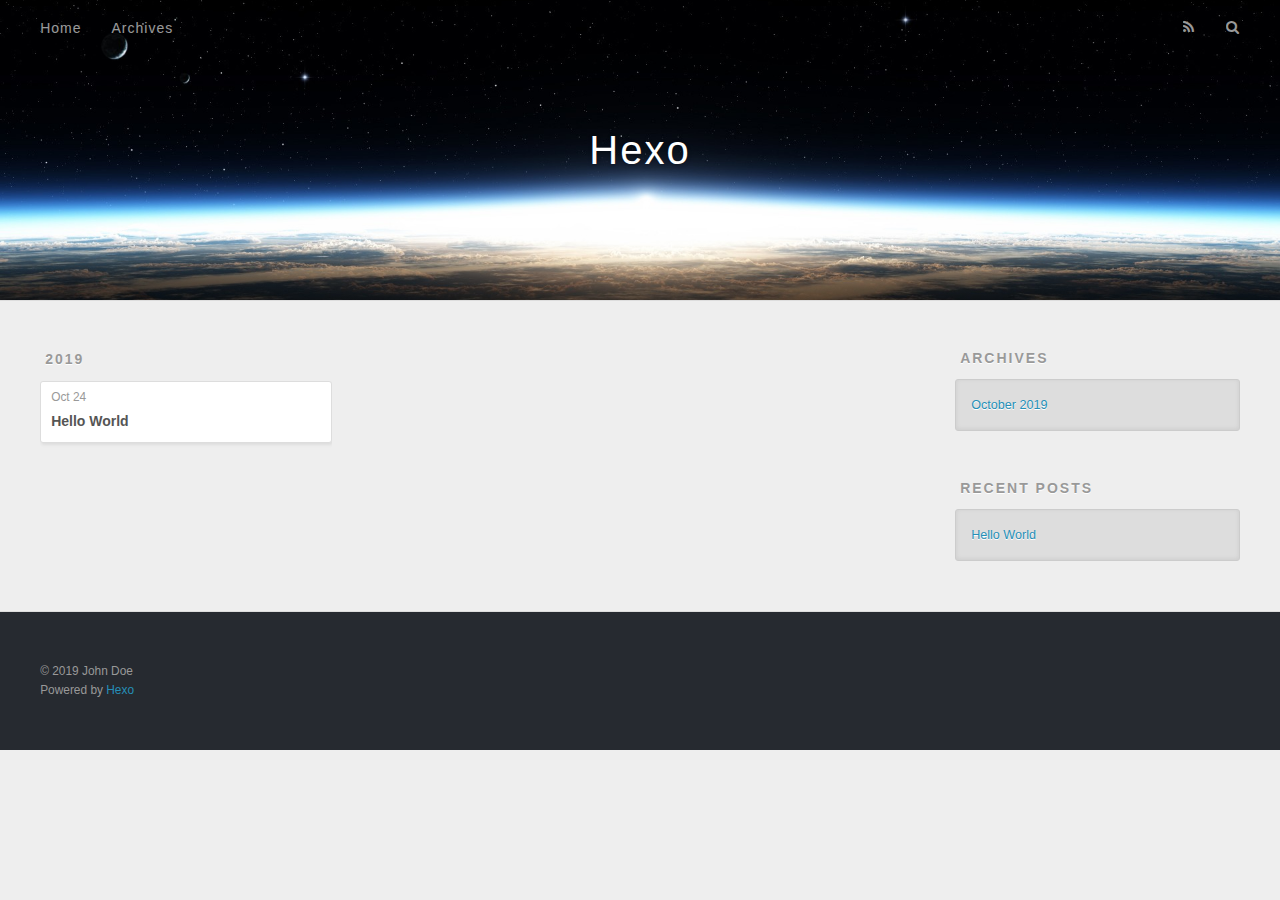
==== archives/index.html @ f7b968e8 "Site updated: 2019-10-24 18:41:31" ====
<!DOCTYPE html>
<html>
<head>
  <meta charset="utf-8">
  

  
  <title>Archives | Hexo</title>
  <meta name="viewport" content="width=device-width, initial-scale=1, maximum-scale=1">
  <meta property="og:type" content="website">
<meta property="og:title" content="Hexo">
<meta property="og:url" content="http:&#x2F;&#x2F;yoursite.com&#x2F;archives&#x2F;index.html">
<meta property="og:site_name" content="Hexo">
<meta property="og:locale" content="en">
<meta name="twitter:card" content="summary">
  
    <link rel="alternate" href="/atom.xml" title="Hexo" type="application/atom+xml">
  
  
    <link rel="icon" href="/favicon.png">
  
  
    <link href="//fonts.googleapis.com/css?family=Source+Code+Pro" rel="stylesheet" type="text/css">
  
  <link rel="stylesheet" href="/css/style.css">
</head>

<body>
  <div id="container">
    <div id="wrap">
      <header id="header">
  <div id="banner"></div>
  <div id="header-outer" class="outer">
    <div id="header-title" class="inner">
      <h1 id="logo-wrap">
        <a href="/" id="logo">Hexo</a>
      </h1>
      
    </div>
    <div id="header-inner" class="inner">
      <nav id="main-nav">
        <a id="main-nav-toggle" class="nav-icon"></a>
        
          <a class="main-nav-link" href="/">Home</a>
        
          <a class="main-nav-link" href="/archives">Archives</a>
        
      </nav>
      <nav id="sub-nav">
        
          <a id="nav-rss-link" class="nav-icon" href="/atom.xml" title="RSS Feed"></a>
        
        <a id="nav-search-btn" class="nav-icon" title="Search"></a>
      </nav>
      <div id="search-form-wrap">
        <form action="//google.com/search" method="get" accept-charset="UTF-8" class="search-form"><input type="search" name="q" class="search-form-input" placeholder="Search"><button type="submit" class="search-form-submit">&#xF002;</button><input type="hidden" name="sitesearch" value="http://yoursite.com"></form>
      </div>
    </div>
  </div>
</header>
      <div class="outer">
        <section id="main">
  
  
    
    
      
      
      <section class="archives-wrap">
        <div class="archive-year-wrap">
          <a href="/archives/2019" class="archive-year">2019</a>
        </div>
        <div class="archives">
    
    <article class="archive-article archive-type-post">
  <div class="archive-article-inner">
    <header class="archive-article-header">
      <a href="/2019/10/24/hello-world/" class="archive-article-date">
  <time datetime="2019-10-24T09:22:11.281Z" itemprop="datePublished">Oct 24</time>
</a>
      
  
    <h1 itemprop="name">
      <a class="archive-article-title" href="/2019/10/24/hello-world/">Hello World</a>
    </h1>
  

    </header>
  </div>
</article>
  
  
    </div></section>
  


</section>
        
          <aside id="sidebar">
  
    

  
    

  
    
  
    
  <div class="widget-wrap">
    <h3 class="widget-title">Archives</h3>
    <div class="widget">
      <ul class="archive-list"><li class="archive-list-item"><a class="archive-list-link" href="/archives/2019/10/">October 2019</a></li></ul>
    </div>
  </div>


  
    
  <div class="widget-wrap">
    <h3 class="widget-title">Recent Posts</h3>
    <div class="widget">
      <ul>
        
          <li>
            <a href="/2019/10/24/hello-world/">Hello World</a>
          </li>
        
      </ul>
    </div>
  </div>

  
</aside>
        
      </div>
      <footer id="footer">
  
  <div class="outer">
    <div id="footer-info" class="inner">
      &copy; 2019 John Doe<br>
      Powered by <a href="http://hexo.io/" target="_blank">Hexo</a>
    </div>
  </div>
</footer>
    </div>
    <nav id="mobile-nav">
  
    <a href="/" class="mobile-nav-link">Home</a>
  
    <a href="/archives" class="mobile-nav-link">Archives</a>
  
</nav>
    

<script src="//ajax.googleapis.com/ajax/libs/jquery/2.0.3/jquery.min.js"></script>


  <link rel="stylesheet" href="/fancybox/jquery.fancybox.css">
  <script src="/fancybox/jquery.fancybox.pack.js"></script>


<script src="/js/script.js"></script>



  </div>
</body>
</html>
---- css/style.css ----
body {
  width: 100%;
}
body:before,
body:after {
  content: "";
  display: table;
}
body:after {
  clear: both;
}
html,
body,
div,
span,
applet,
object,
iframe,
h1,
h2,
h3,
h4,
h5,
h6,
p,
blockquote,
pre,
a,
abbr,
acronym,
address,
big,
cite,
code,
del,
dfn,
em,
img,
ins,
kbd,
q,
s,
samp,
small,
strike,
strong,
sub,
sup,
tt,
var,
dl,
dt,
dd,
ol,
ul,
li,
fieldset,
form,
label,
legend,
table,
caption,
tbody,
tfoot,
thead,
tr,
th,
td {
  margin: 0;
  padding: 0;
  border: 0;
  outline: 0;
  font-weight: inherit;
  font-style: inherit;
  font-family: inherit;
  font-size: 100%;
  vertical-align: baseline;
}
body {
  line-height: 1;
  color: #000;
  background: #fff;
}
ol,
ul {
  list-style: none;
}
table {
  border-collapse: separate;
  border-spacing: 0;
  vertical-align: middle;
}
caption,
th,
td {
  text-align: left;
  font-weight: normal;
  vertical-align: middle;
}
a img {
  border: none;
}
input,
button {
  margin: 0;
  padding: 0;
}
input::-moz-focus-inner,
button::-moz-focus-inner {
  border: 0;
  padding: 0;
}
@font-face {
  font-family: FontAwesome;
  font-style: normal;
  font-weight: normal;
  src: url("fonts/fontawesome-webfont.eot?v=#4.0.3");
  src: url("fonts/fontawesome-webfont.eot?#iefix&v=#4.0.3") format("embedded-opentype"), url("fonts/fontawesome-webfont.woff?v=#4.0.3") format("woff"), url("fonts/fontawesome-webfont.ttf?v=#4.0.3") format("truetype"), url("fonts/fontawesome-webfont.svg#fontawesomeregular?v=#4.0.3") format("svg");
}
html,
body,
#container {
  height: 100%;
}
body {
  background: #eee;
  font: 14px -apple-system, BlinkMacSystemFont, "Segoe UI", "Roboto", "Oxygen", "Ubuntu", "Cantarell", "Fira Sans", "Droid Sans", "Helvetica Neue", sans-serif;
  -webkit-text-size-adjust: 100%;
}
.outer {
  max-width: 1220px;
  margin: 0 auto;
  padding: 0 20px;
}
.outer:before,
.outer:after {
  content: "";
  display: table;
}
.outer:after {
  clear: both;
}
.inner {
  display: inline;
  float: left;
  width: 98.33333333333333%;
  margin: 0 0.833333333333333%;
}
.left,
.alignleft {
  float: left;
}
.right,
.alignright {
  float: right;
}
.clear {
  clear: both;
}
#container {
  position: relative;
}
.mobile-nav-on {
  overflow: hidden;
}
#wrap {
  height: 100%;
  width: 100%;
  position: absolute;
  top: 0;
  left: 0;
  -webkit-transition: 0.2s ease-out;
  -moz-transition: 0.2s ease-out;
  -ms-transition: 0.2s ease-out;
  transition: 0.2s ease-out;
  z-index: 1;
  background: #eee;
}
.mobile-nav-on #wrap {
  left: 280px;
}
@media screen and (min-width: 768px) {
  #main {
    display: inline;
    float: left;
    width: 73.33333333333333%;
    margin: 0 0.833333333333333%;
  }
}
.article-date,
.article-category-link,
.archive-year,
.widget-title {
  text-decoration: none;
  text-transform: uppercase;
  letter-spacing: 2px;
  color: #999;
  margin-bottom: 1em;
  margin-left: 5px;
  line-height: 1em;
  text-shadow: 0 1px #fff;
  font-weight: bold;
}
.article-inner,
.archive-article-inner {
  background: #fff;
  -webkit-box-shadow: 1px 2px 3px #ddd;
  box-shadow: 1px 2px 3px #ddd;
  border: 1px solid #ddd;
  border-radius: 3px;
}
.article-entry h1,
.widget h1 {
  font-size: 2em;
}
.article-entry h2,
.widget h2 {
  font-size: 1.5em;
}
.article-entry h3,
.widget h3 {
  font-size: 1.3em;
}
.article-entry h4,
.widget h4 {
  font-size: 1.2em;
}
.article-entry h5,
.widget h5 {
  font-size: 1em;
}
.article-entry h6,
.widget h6 {
  font-size: 1em;
  color: #999;
}
.article-entry hr,
.widget hr {
  border: 1px dashed #ddd;
}
.article-entry strong,
.widget strong {
  font-weight: bold;
}
.article-entry em,
.widget em,
.article-entry cite,
.widget cite {
  font-style: italic;
}
.article-entry sup,
.widget sup,
.article-entry sub,
.widget sub {
  font-size: 0.75em;
  line-height: 0;
  position: relative;
  vertical-align: baseline;
}
.article-entry sup,
.widget sup {
  top: -0.5em;
}
.article-entry sub,
.widget sub {
  bottom: -0.2em;
}
.article-entry small,
.widget small {
  font-size: 0.85em;
}
.article-entry acronym,
.widget acronym,
.article-entry abbr,
.widget abbr {
  border-bottom: 1px dotted;
}
.article-entry ul,
.widget ul,
.article-entry ol,
.widget ol,
.article-entry dl,
.widget dl {
  margin: 0 20px;
  line-height: 1.6em;
}
.article-entry ul ul,
.widget ul ul,
.article-entry ol ul,
.widget ol ul,
.article-entry ul ol,
.widget ul ol,
.article-entry ol ol,
.widget ol ol {
  margin-top: 0;
  margin-bottom: 0;
}
.article-entry ul,
.widget ul {
  list-style: disc;
}
.article-entry ol,
.widget ol {
  list-style: decimal;
}
.article-entry dt,
.widget dt {
  font-weight: bold;
}
#header {
  height: 300px;
  position: relative;
  border-bottom: 1px solid #ddd;
}
#header:before,
#header:after {
  content: "";
  position: absolute;
  left: 0;
  right: 0;
  height: 40px;
}
#header:before {
  top: 0;
  background: -webkit-linear-gradient(rgba(0,0,0,0.2), transparent);
  background: -moz-linear-gradient(rgba(0,0,0,0.2), transparent);
  background: -ms-linear-gradient(rgba(0,0,0,0.2), transparent);
  background: linear-gradient(rgba(0,0,0,0.2), transparent);
}
#header:after {
  bottom: 0;
  background: -webkit-linear-gradient(transparent, rgba(0,0,0,0.2));
  background: -moz-linear-gradient(transparent, rgba(0,0,0,0.2));
  background: -ms-linear-gradient(transparent, rgba(0,0,0,0.2));
  background: linear-gradient(transparent, rgba(0,0,0,0.2));
}
#header-outer {
  height: 100%;
  position: relative;
}
#header-inner {
  position: relative;
  overflow: hidden;
}
#banner {
  position: absolute;
  top: 0;
  left: 0;
  width: 100%;
  height: 100%;
  background: url("images/banner.jpg") center #000;
  -webkit-background-size: cover;
  -moz-background-size: cover;
  background-size: cover;
  z-index: -1;
}
#header-title {
  text-align: center;
  height: 40px;
  position: absolute;
  top: 50%;
  left: 0;
  margin-top: -20px;
}
#logo,
#subtitle {
  text-decoration: none;
  color: #fff;
  font-weight: 300;
  text-shadow: 0 1px 4px rgba(0,0,0,0.3);
}
#logo {
  font-size: 40px;
  line-height: 40px;
  letter-spacing: 2px;
}
#subtitle {
  font-size: 16px;
  line-height: 16px;
  letter-spacing: 1px;
}
#subtitle-wrap {
  margin-top: 16px;
}
#main-nav {
  float: left;
  margin-left: -15px;
}
.nav-icon,
.main-nav-link {
  float: left;
  color: #fff;
  opacity: 0.6;
  text-decoration: none;
  text-shadow: 0 1px rgba(0,0,0,0.2);
  -webkit-transition: opacity 0.2s;
  -moz-transition: opacity 0.2s;
  -ms-transition: opacity 0.2s;
  transition: opacity 0.2s;
  display: block;
  padding: 20px 15px;
}
.nav-icon:hover,
.main-nav-link:hover {
  opacity: 1;
}
.nav-icon {
  font-family: FontAwesome;
  text-align: center;
  font-size: 14px;
  width: 14px;
  height: 14px;
  padding: 20px 15px;
  position: relative;
  cursor: pointer;
}
.main-nav-link {
  font-weight: 300;
  letter-spacing: 1px;
}
@media screen and (max-width: 479px) {
  .main-nav-link {
    display: none;
  }
}
#main-nav-toggle {
  display: none;
}
#main-nav-toggle:before {
  content: "\f0c9";
}
@media screen and (max-width: 479px) {
  #main-nav-toggle {
    display: block;
  }
}
#sub-nav {
  float: right;
  margin-right: -15px;
}
#nav-rss-link:before {
  content: "\f09e";
}
#nav-search-btn:before {
  content: "\f002";
}
#search-form-wrap {
  position: absolute;
  top: 15px;
  width: 150px;
  height: 30px;
  right: -150px;
  opacity: 0;
  -webkit-transition: 0.2s ease-out;
  -moz-transition: 0.2s ease-out;
  -ms-transition: 0.2s ease-out;
  transition: 0.2s ease-out;
}
#search-form-wrap.on {
  opacity: 1;
  right: 0;
}
@media screen and (max-width: 479px) {
  #search-form-wrap {
    width: 100%;
    right: -100%;
  }
}
.search-form {
  position: absolute;
  top: 0;
  left: 0;
  right: 0;
  background: #fff;
  padding: 5px 15px;
  border-radius: 15px;
  -webkit-box-shadow: 0 0 10px rgba(0,0,0,0.3);
  box-shadow: 0 0 10px rgba(0,0,0,0.3);
}
.search-form-input {
  border: none;
  background: none;
  color: #555;
  width: 100%;
  font: 13px -apple-system, BlinkMacSystemFont, "Segoe UI", "Roboto", "Oxygen", "Ubuntu", "Cantarell", "Fira Sans", "Droid Sans", "Helvetica Neue", sans-serif;
  outline: none;
}
.search-form-input::-webkit-search-results-decoration,
.search-form-input::-webkit-search-cancel-button {
  -webkit-appearance: none;
}
.search-form-submit {
  position: absolute;
  top: 50%;
  right: 10px;
  margin-top: -7px;
  font: 13px FontAwesome;
  border: none;
  background: none;
  color: #bbb;
  cursor: pointer;
}
.search-form-submit:hover,
.search-form-submit:focus {
  color: #777;
}
.article {
  margin: 50px 0;
}
.article-inner {
  overflow: hidden;
}
.article-meta:before,
.article-meta:after {
  content: "";
  display: table;
}
.article-meta:after {
  clear: both;
}
.article-date {
  float: left;
}
.article-category {
  float: left;
  line-height: 1em;
  color: #ccc;
  text-shadow: 0 1px #fff;
  margin-left: 8px;
}
.article-category:before {
  content: "\2022";
}
.article-category-link {
  margin: 0 12px 1em;
}
.article-header {
  padding: 20px 20px 0;
}
.article-title {
  text-decoration: none;
  font-size: 2em;
  font-weight: bold;
  color: #555;
  line-height: 1.1em;
  -webkit-transition: color 0.2s;
  -moz-transition: color 0.2s;
  -ms-transition: color 0.2s;
  transition: color 0.2s;
}
a.article-title:hover {
  color: #258fb8;
}
.article-entry {
  color: #555;
  padding: 0 20px;
}
.article-entry:before,
.article-entry:after {
  content: "";
  display: table;
}
.article-entry:after {
  clear: both;
}
.article-entry p,
.article-entry table {
  line-height: 1.6em;
  margin: 1.6em 0;
}
.article-entry h1,
.article-entry h2,
.article-entry h3,
.article-entry h4,
.article-entry h5,
.article-entry h6 {
  font-weight: bold;
}
.article-entry h1,
.article-entry h2,
.article-entry h3,
.article-entry h4,
.article-entry h5,
.article-entry h6 {
  line-height: 1.1em;
  margin: 1.1em 0;
}
.article-entry a {
  color: #258fb8;
  text-decoration: none;
}
.article-entry a:hover {
  text-decoration: underline;
}
.article-entry ul,
.article-entry ol,
.article-entry dl {
  margin-top: 1.6em;
  margin-bottom: 1.6em;
}
.article-entry img,
.article-entry video {
  max-width: 100%;
  height: auto;
  display: block;
  margin: auto;
}
.article-entry iframe {
  border: none;
}
.article-entry table {
  width: 100%;
  border-collapse: collapse;
  border-spacing: 0;
}
.article-entry th {
  font-weight: bold;
  border-bottom: 3px solid #ddd;
  padding-bottom: 0.5em;
}
.article-entry td {
  border-bottom: 1px solid #ddd;
  padding: 10px 0;
}
.article-entry blockquote {
  font-family: Georgia, "Times New Roman", serif;
  font-size: 1.4em;
  margin: 1.6em 20px;
  text-align: center;
}
.article-entry blockquote footer {
  font-size: 14px;
  margin: 1.6em 0;
  font-family: -apple-system, BlinkMacSystemFont, "Segoe UI", "Roboto", "Oxygen", "Ubuntu", "Cantarell", "Fira Sans", "Droid Sans", "Helvetica Neue", sans-serif;
}
.article-entry blockquote footer cite:before {
  content: "—";
  padding: 0 0.5em;
}
.article-entry .pullquote {
  text-align: left;
  width: 45%;
  margin: 0;
}
.article-entry .pullquote.left {
  margin-left: 0.5em;
  margin-right: 1em;
}
.article-entry .pullquote.right {
  margin-right: 0.5em;
  margin-left: 1em;
}
.article-entry .caption {
  color: #999;
  display: block;
  font-size: 0.9em;
  margin-top: 0.5em;
  position: relative;
  text-align: center;
}
.article-entry .video-container {
  position: relative;
  padding-top: 56.25%;
  height: 0;
  overflow: hidden;
}
.article-entry .video-container iframe,
.article-entry .video-container object,
.article-entry .video-container embed {
  position: absolute;
  top: 0;
  left: 0;
  width: 100%;
  height: 100%;
  margin-top: 0;
}
.article-more-link a {
  display: inline-block;
  line-height: 1em;
  padding: 6px 15px;
  border-radius: 15px;
  background: #eee;
  color: #999;
  text-shadow: 0 1px #fff;
  text-decoration: none;
}
.article-more-link a:hover {
  background: #258fb8;
  color: #fff;
  text-decoration: none;
  text-shadow: 0 1px #1e7293;
}
.article-footer {
  font-size: 0.85em;
  line-height: 1.6em;
  border-top: 1px solid #ddd;
  padding-top: 1.6em;
  margin: 0 20px 20px;
}
.article-footer:before,
.article-footer:after {
  content: "";
  display: table;
}
.article-footer:after {
  clear: both;
}
.article-footer a {
  color: #999;
  text-decoration: none;
}
.article-footer a:hover {
  color: #555;
}
.article-tag-list-item {
  float: left;
  margin-right: 10px;
}
.article-tag-list-link:before {
  content: "#";
}
.article-comment-link {
  float: right;
}
.article-comment-link:before {
  content: "\f075";
  font-family: FontAwesome;
  padding-right: 8px;
}
.article-share-link {
  cursor: pointer;
  float: right;
  margin-left: 20px;
}
.article-share-link:before {
  content: "\f064";
  font-family: FontAwesome;
  padding-right: 6px;
}
#article-nav {
  position: relative;
}
#article-nav:before,
#article-nav:after {
  content: "";
  display: table;
}
#article-nav:after {
  clear: both;
}
@media screen and (min-width: 768px) {
  #article-nav {
    margin: 50px 0;
  }
  #article-nav:before {
    width: 8px;
    height: 8px;
    position: absolute;
    top: 50%;
    left: 50%;
    margin-top: -4px;
    margin-left: -4px;
    content: "";
    border-radius: 50%;
    background: #ddd;
    -webkit-box-shadow: 0 1px 2px #fff;
    box-shadow: 0 1px 2px #fff;
  }
}
.article-nav-link-wrap {
  text-decoration: none;
  text-shadow: 0 1px #fff;
  color: #999;
  -webkit-box-sizing: border-box;
  -moz-box-sizing: border-box;
  box-sizing: border-box;
  margin-top: 50px;
  text-align: center;
  display: block;
}
.article-nav-link-wrap:hover {
  color: #555;
}
@media screen and (min-width: 768px) {
  .article-nav-link-wrap {
    width: 50%;
    margin-top: 0;
  }
}
@media screen and (min-width: 768px) {
  #article-nav-newer {
    float: left;
    text-align: right;
    padding-right: 20px;
  }
}
@media screen and (min-width: 768px) {
  #article-nav-older {
    float: right;
    text-align: left;
    padding-left: 20px;
  }
}
.article-nav-caption {
  text-transform: uppercase;
  letter-spacing: 2px;
  color: #ddd;
  line-height: 1em;
  font-weight: bold;
}
#article-nav-newer .article-nav-caption {
  margin-right: -2px;
}
.article-nav-title {
  font-size: 0.85em;
  line-height: 1.6em;
  margin-top: 0.5em;
}
.article-share-box {
  position: absolute;
  display: none;
  background: #fff;
  -webkit-box-shadow: 1px 2px 10px rgba(0,0,0,0.2);
  box-shadow: 1px 2px 10px rgba(0,0,0,0.2);
  border-radius: 3px;
  margin-left: -145px;
  overflow: hidden;
  z-index: 1;
}
.article-share-box.on {
  display: block;
}
.article-share-input {
  width: 100%;
  background: none;
  -webkit-box-sizing: border-box;
  -moz-box-sizing: border-box;
  box-sizing: border-box;
  font: 14px -apple-system, BlinkMacSystemFont, "Segoe UI", "Roboto", "Oxygen", "Ubuntu", "Cantarell", "Fira Sans", "Droid Sans", "Helvetica Neue", sans-serif;
  padding: 0 15px;
  color: #555;
  outline: none;
  border: 1px solid #ddd;
  border-radius: 3px 3px 0 0;
  height: 36px;
  line-height: 36px;
}
.article-share-links {
  background: #eee;
}
.article-share-links:before,
.article-share-links:after {
  content: "";
  display: table;
}
.article-share-links:after {
  clear: both;
}
.article-share-twitter,
.article-share-facebook,
.article-share-pinterest,
.article-share-google {
  width: 50px;
  height: 36px;
  display: block;
  float: left;
  position: relative;
  color: #999;
  text-shadow: 0 1px #fff;
}
.article-share-twitter:before,
.article-share-facebook:before,
.article-share-pinterest:before,
.article-share-google:before {
  font-size: 20px;
  font-family: FontAwesome;
  width: 20px;
  height: 20px;
  position: absolute;
  top: 50%;
  left: 50%;
  margin-top: -10px;
  margin-left: -10px;
  text-align: center;
}
.article-share-twitter:hover,
.article-share-facebook:hover,
.article-share-pinterest:hover,
.article-share-google:hover {
  color: #fff;
}
.article-share-twitter:before {
  content: "\f099";
}
.article-share-twitter:hover {
  background: #00aced;
  text-shadow: 0 1px #008abe;
}
.article-share-facebook:before {
  content: "\f09a";
}
.article-share-facebook:hover {
  background: #3b5998;
  text-shadow: 0 1px #2f477a;
}
.article-share-pinterest:before {
  content: "\f0d2";
}
.article-share-pinterest:hover {
  background: #cb2027;
  text-shadow: 0 1px #a21a1f;
}
.article-share-google:before {
  content: "\f0d5";
}
.article-share-google:hover {
  background: #dd4b39;
  text-shadow: 0 1px #be3221;
}
.article-gallery {
  background: #000;
  position: relative;
}
.article-gallery-photos {
  position: relative;
  overflow: hidden;
}
.article-gallery-img {
  display: none;
  max-width: 100%;
}
.article-gallery-img:first-child {
  display: block;
}
.article-gallery-img.loaded {
  position: absolute;
  display: block;
}
.article-gallery-img img {
  display: block;
  max-width: 100%;
  margin: 0 auto;
}
#comments {
  background: #fff;
  -webkit-box-shadow: 1px 2px 3px #ddd;
  box-shadow: 1px 2px 3px #ddd;
  padding: 20px;
  border: 1px solid #ddd;
  border-radius: 3px;
  margin: 50px 0;
}
#comments a {
  color: #258fb8;
}
.archives-wrap {
  margin: 50px 0;
}
.archives:before,
.archives:after {
  content: "";
  display: table;
}
.archives:after {
  clear: both;
}
.archive-year-wrap {
  margin-bottom: 1em;
}
.archives {
  -webkit-column-gap: 10px;
  -moz-column-gap: 10px;
  column-gap: 10px;
}
@media screen and (min-width: 480px) and (max-width: 767px) {
  .archives {
    -webkit-column-count: 2;
    -moz-column-count: 2;
    column-count: 2;
  }
}
@media screen and (min-width: 768px) {
  .archives {
    -webkit-column-count: 3;
    -moz-column-count: 3;
    column-count: 3;
  }
}
.archive-article {
  -webkit-column-break-inside: avoid;
  page-break-inside: avoid;
  overflow: hidden;
  break-inside: avoid-column;
}
.archive-article-inner {
  padding: 10px;
  margin-bottom: 15px;
}
.archive-article-title {
  text-decoration: none;
  font-weight: bold;
  color: #555;
  -webkit-transition: color 0.2s;
  -moz-transition: color 0.2s;
  -ms-transition: color 0.2s;
  transition: color 0.2s;
  line-height: 1.6em;
}
.archive-article-title:hover {
  color: #258fb8;
}
.archive-article-footer {
  margin-top: 1em;
}
.archive-article-date {
  color: #999;
  text-decoration: none;
  font-size: 0.85em;
  line-height: 1em;
  margin-bottom: 0.5em;
  display: block;
}
#page-nav {
  margin: 50px auto;
  background: #fff;
  -webkit-box-shadow: 1px 2px 3px #ddd;
  box-shadow: 1px 2px 3px #ddd;
  border: 1px solid #ddd;
  border-radius: 3px;
  text-align: center;
  color: #999;
  overflow: hidden;
}
#page-nav:before,
#page-nav:after {
  content: "";
  display: table;
}
#page-nav:after {
  clear: both;
}
#page-nav a,
#page-nav span {
  padding: 10px 20px;
  line-height: 1;
  height: 2ex;
}
#page-nav a {
  color: #999;
  text-decoration: none;
}
#page-nav a:hover {
  background: #999;
  color: #fff;
}
#page-nav .prev {
  float: left;
}
#page-nav .next {
  float: right;
}
#page-nav .page-number {
  display: inline-block;
}
@media screen and (max-width: 479px) {
  #page-nav .page-number {
    display: none;
  }
}
#page-nav .current {
  color: #555;
  font-weight: bold;
}
#page-nav .space {
  color: #ddd;
}
#footer {
  background: #262a30;
  padding: 50px 0;
  border-top: 1px solid #ddd;
  color: #999;
}
#footer a {
  color: #258fb8;
  text-decoration: none;
}
#footer a:hover {
  text-decoration: underline;
}
#footer-info {
  line-height: 1.6em;
  font-size: 0.85em;
}
.article-entry pre,
.article-entry .highlight {
  background: #2d2d2d;
  margin: 0 -20px;
  padding: 15px 20px;
  border-style: solid;
  border-color: #ddd;
  border-width: 1px 0;
  overflow: auto;
  color: #ccc;
  line-height: 22.400000000000002px;
}
.article-entry .highlight .gutter pre,
.article-entry .gist .gist-file .gist-data .line-numbers {
  color: #666;
  font-size: 0.85em;
}
.article-entry pre,
.article-entry code {
  font-family: "Source Code Pro", Consolas, Monaco, Menlo, Consolas, monospace;
}
.article-entry code {
  background: #eee;
  text-shadow: 0 1px #fff;
  padding: 0 0.3em;
}
.article-entry pre code {
  background: none;
  text-shadow: none;
  padding: 0;
}
.article-entry .highlight pre {
  border: none;
  margin: 0;
  padding: 0;
}
.article-entry .highlight table {
  margin: 0;
  width: auto;
}
.article-entry .highlight td {
  border: none;
  padding: 0;
}
.article-entry .highlight figcaption {
  font-size: 0.85em;
  color: #999;
  line-height: 1em;
  margin-bottom: 1em;
}
.article-entry .highlight figcaption:before,
.article-entry .highlight figcaption:after {
  content: "";
  display: table;
}
.article-entry .highlight figcaption:after {
  clear: both;
}
.article-entry .highlight figcaption a {
  float: right;
}
.article-entry .highlight .gutter pre {
  text-align: right;
  padding-right: 20px;
}
.article-entry .highlight .line {
  height: 22.400000000000002px;
}
.article-entry .highlight .line.marked {
  background: #515151;
}
.article-entry .gist {
  margin: 0 -20px;
  border-style: solid;
  border-color: #ddd;
  border-width: 1px 0;
  background: #2d2d2d;
  padding: 15px 20px 15px 0;
}
.article-entry .gist .gist-file {
  border: none;
  font-family: "Source Code Pro", Consolas, Monaco, Menlo, Consolas, monospace;
  margin: 0;
}
.article-entry .gist .gist-file .gist-data {
  background: none;
  border: none;
}
.article-entry .gist .gist-file .gist-data .line-numbers {
  background: none;
  border: none;
  padding: 0 20px 0 0;
}
.article-entry .gist .gist-file .gist-data .line-data {
  padding: 0 !important;
}
.article-entry .gist .gist-file .highlight {
  margin: 0;
  padding: 0;
  border: none;
}
.article-entry .gist .gist-file .gist-meta {
  background: #2d2d2d;
  color: #999;
  font: 0.85em -apple-system, BlinkMacSystemFont, "Segoe UI", "Roboto", "Oxygen", "Ubuntu", "Cantarell", "Fira Sans", "Droid Sans", "Helvetica Neue", sans-serif;
  text-shadow: 0 0;
  padding: 0;
  margin-top: 1em;
  margin-left: 20px;
}
.article-entry .gist .gist-file .gist-meta a {
  color: #258fb8;
  font-weight: normal;
}
.article-entry .gist .gist-file .gist-meta a:hover {
  text-decoration: underline;
}
pre .comment,
pre .title {
  color: #999;
}
pre .variable,
pre .attribute,
pre .tag,
pre .regexp,
pre .ruby .constant,
pre .xml .tag .title,
pre .xml .pi,
pre .xml .doctype,
pre .html .doctype,
pre .css .id,
pre .css .class,
pre .css .pseudo {
  color: #f2777a;
}
pre .number,
pre .preprocessor,
pre .built_in,
pre .literal,
pre .params,
pre .constant {
  color: #f99157;
}
pre .class,
pre .ruby .class .title,
pre .css .rules .attribute {
  color: #9c9;
}
pre .string,
pre .value,
pre .inheritance,
pre .header,
pre .ruby .symbol,
pre .xml .cdata {
  color: #9c9;
}
pre .css .hexcolor {
  color: #6cc;
}
pre .function,
pre .python .decorator,
pre .python .title,
pre .ruby .function .title,
pre .ruby .title .keyword,
pre .perl .sub,
pre .javascript .title,
pre .coffeescript .title {
  color: #69c;
}
pre .keyword,
pre .javascript .function {
  color: #c9c;
}
@media screen and (max-width: 479px) {
  #mobile-nav {
    position: absolute;
    top: 0;
    left: 0;
    width: 280px;
    height: 100%;
    background: #191919;
    border-right: 1px solid #fff;
  }
}
@media screen and (max-width: 479px) {
  .mobile-nav-link {
    display: block;
    color: #999;
    text-decoration: none;
    padding: 15px 20px;
    font-weight: bold;
  }
  .mobile-nav-link:hover {
    color: #fff;
  }
}
@media screen and (min-width: 768px) {
  #sidebar {
    display: inline;
    float: left;
    width: 23.333333333333332%;
    margin: 0 0.833333333333333%;
  }
}
.widget-wrap {
  margin: 50px 0;
}
.widget {
  color: #777;
  text-shadow: 0 1px #fff;
  background: #ddd;
  -webkit-box-shadow: 0 -1px 4px #ccc inset;
  box-shadow: 0 -1px 4px #ccc inset;
  border: 1px solid #ccc;
  padding: 15px;
  border-radius: 3px;
}
.widget a {
  color: #258fb8;
  text-decoration: none;
}
.widget a:hover {
  text-decoration: underline;
}
.widget ul ul,
.widget ol ul,
.widget dl ul,
.widget ul ol,
.widget ol ol,
.widget dl ol,
.widget ul dl,
.widget ol dl,
.widget dl dl {
  margin-left: 15px;
  list-style: disc;
}
.widget {
  line-height: 1.6em;
  word-wrap: break-word;
  font-size: 0.9em;
}
.widget ul,
.widget ol {
  list-style: none;
  margin: 0;
}
.widget ul ul,
.widget ol ul,
.widget ul ol,
.widget ol ol {
  margin: 0 20px;
}
.widget ul ul,
.widget ol ul {
  list-style: disc;
}
.widget ul ol,
.widget ol ol {
  list-style: decimal;
}
.category-list-count,
.tag-list-count,
.archive-list-count {
  padding-left: 5px;
  color: #999;
  font-size: 0.85em;
}
.category-list-count:before,
.tag-list-count:before,
.archive-list-count:before {
  content: "(";
}
.category-list-count:after,
.tag-list-count:after,
.archive-list-count:after {
  content: ")";
}
.tagcloud a {
  margin-right: 5px;
  display: inline-block;
}
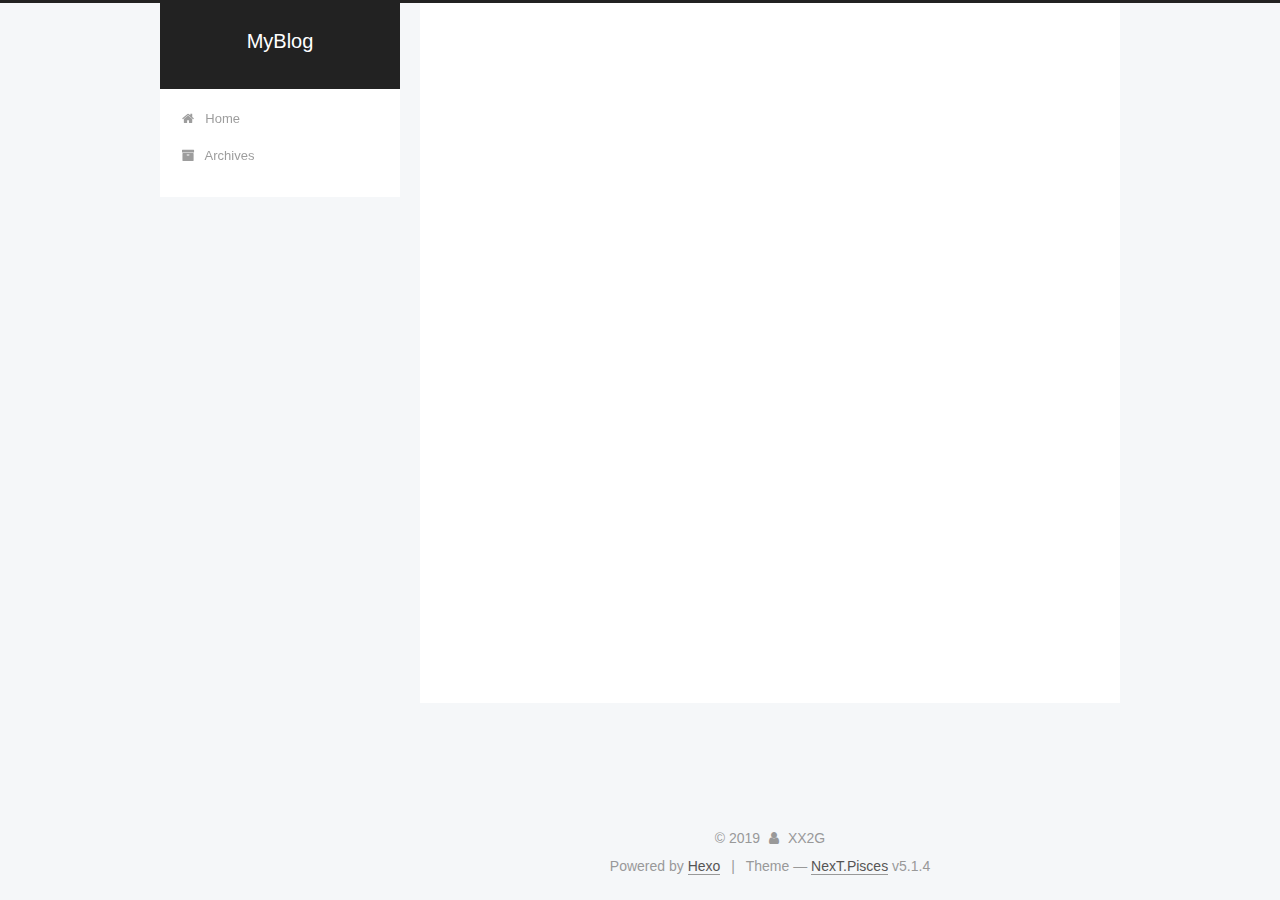
==== commit bb0548d6: "Site updated: 2019-10-24 22:49:24" ====
--- a/archives/index.html
+++ b/archives/index.html
@@ -1,169 +1,635 @@
 <!DOCTYPE html>
-<html>
+
+
+
+  
+
+
+<html class="theme-next pisces use-motion" lang="en">
 <head>
-  <meta charset="utf-8">
-  
-
-  
-  <title>Archives | Hexo</title>
-  <meta name="viewport" content="width=device-width, initial-scale=1, maximum-scale=1">
-  <meta property="og:type" content="website">
-<meta property="og:title" content="Hexo">
+  <meta charset="UTF-8"/>
+<meta http-equiv="X-UA-Compatible" content="IE=edge" />
+<meta name="viewport" content="width=device-width, initial-scale=1, maximum-scale=1"/>
+<meta name="theme-color" content="#222">
+
+
+
+
+
+
+
+
+
+<meta http-equiv="Cache-Control" content="no-transform" />
+<meta http-equiv="Cache-Control" content="no-siteapp" />
+
+
+
+
+
+
+
+
+
+
+
+
+
+
+
+
+  
+  
+  <link href="/lib/fancybox/source/jquery.fancybox.css?v=2.1.5" rel="stylesheet" type="text/css" />
+
+
+
+
+
+
+
+<link href="/lib/font-awesome/css/font-awesome.min.css?v=4.6.2" rel="stylesheet" type="text/css" />
+
+<link href="/css/main.css?v=5.1.4" rel="stylesheet" type="text/css" />
+
+
+  <link rel="apple-touch-icon" sizes="180x180" href="/images/apple-touch-icon-next.png?v=5.1.4">
+
+
+  <link rel="icon" type="image/png" sizes="32x32" href="/images/favicon-32x32-next.png?v=5.1.4">
+
+
+  <link rel="icon" type="image/png" sizes="16x16" href="/images/favicon-16x16-next.png?v=5.1.4">
+
+
+  <link rel="mask-icon" href="/images/logo.svg?v=5.1.4" color="#222">
+
+
+
+
+
+  <meta name="keywords" content="Hexo, NexT" />
+
+
+
+
+
+
+
+
+
+
+<meta property="og:type" content="website">
+<meta property="og:title" content="MyBlog">
 <meta property="og:url" content="http:&#x2F;&#x2F;yoursite.com&#x2F;archives&#x2F;index.html">
-<meta property="og:site_name" content="Hexo">
+<meta property="og:site_name" content="MyBlog">
 <meta property="og:locale" content="en">
 <meta name="twitter:card" content="summary">
-  
-    <link rel="alternate" href="/atom.xml" title="Hexo" type="application/atom+xml">
-  
-  
-    <link rel="icon" href="/favicon.png">
-  
-  
-    <link href="//fonts.googleapis.com/css?family=Source+Code+Pro" rel="stylesheet" type="text/css">
-  
-  <link rel="stylesheet" href="/css/style.css">
+
+
+
+<script type="text/javascript" id="hexo.configurations">
+  var NexT = window.NexT || {};
+  var CONFIG = {
+    root: '/',
+    scheme: 'Pisces',
+    version: '5.1.4',
+    sidebar: {"position":"left","display":"post","offset":12,"b2t":false,"scrollpercent":false,"onmobile":false},
+    fancybox: true,
+    tabs: true,
+    motion: {"enable":true,"async":false,"transition":{"post_block":"fadeIn","post_header":"slideDownIn","post_body":"slideDownIn","coll_header":"slideLeftIn","sidebar":"slideUpIn"}},
+    duoshuo: {
+      userId: '0',
+      author: 'Author'
+    },
+    algolia: {
+      applicationID: '',
+      apiKey: '',
+      indexName: '',
+      hits: {"per_page":10},
+      labels: {"input_placeholder":"Search for Posts","hits_empty":"We didn't find any results for the search: ${query}","hits_stats":"${hits} results found in ${time} ms"}
+    }
+  };
+</script>
+
+
+
+  <link rel="canonical" href="http://yoursite.com/archives/"/>
+
+
+
+
+
+  <title>Archive | MyBlog</title>
+  
+
+
+
+
+
+
+
+
 </head>
 
-<body>
-  <div id="container">
-    <div id="wrap">
-      <header id="header">
-  <div id="banner"></div>
-  <div id="header-outer" class="outer">
-    <div id="header-title" class="inner">
-      <h1 id="logo-wrap">
-        <a href="/" id="logo">Hexo</a>
-      </h1>
-      
+<body itemscope itemtype="http://schema.org/WebPage" lang="en">
+
+  
+  
+    
+  
+
+  <div class="container sidebar-position-left page-archive">
+    <div class="headband"></div>
+
+    <header id="header" class="header" itemscope itemtype="http://schema.org/WPHeader">
+      <div class="header-inner"><div class="site-brand-wrapper">
+  <div class="site-meta ">
+    
+
+    <div class="custom-logo-site-title">
+      <a href="/"  class="brand" rel="start">
+        <span class="logo-line-before"><i></i></span>
+        <span class="site-title">MyBlog</span>
+        <span class="logo-line-after"><i></i></span>
+      </a>
     </div>
-    <div id="header-inner" class="inner">
-      <nav id="main-nav">
-        <a id="main-nav-toggle" class="nav-icon"></a>
-        
-          <a class="main-nav-link" href="/">Home</a>
-        
-          <a class="main-nav-link" href="/archives">Archives</a>
-        
-      </nav>
-      <nav id="sub-nav">
-        
-          <a id="nav-rss-link" class="nav-icon" href="/atom.xml" title="RSS Feed"></a>
-        
-        <a id="nav-search-btn" class="nav-icon" title="Search"></a>
-      </nav>
-      <div id="search-form-wrap">
-        <form action="//google.com/search" method="get" accept-charset="UTF-8" class="search-form"><input type="search" name="q" class="search-form-input" placeholder="Search"><button type="submit" class="search-form-submit">&#xF002;</button><input type="hidden" name="sitesearch" value="http://yoursite.com"></form>
+      
+        <p class="site-subtitle"></p>
+      
+  </div>
+
+  <div class="site-nav-toggle">
+    <button>
+      <span class="btn-bar"></span>
+      <span class="btn-bar"></span>
+      <span class="btn-bar"></span>
+    </button>
+  </div>
+</div>
+
+<nav class="site-nav">
+  
+
+  
+    <ul id="menu" class="menu">
+      
+        
+        <li class="menu-item menu-item-home">
+          <a href="/%20" rel="section">
+            
+              <i class="menu-item-icon fa fa-fw fa-home"></i> <br />
+            
+            Home
+          </a>
+        </li>
+      
+        
+        <li class="menu-item menu-item-archives">
+          <a href="/archives/%20" rel="section">
+            
+              <i class="menu-item-icon fa fa-fw fa-archive"></i> <br />
+            
+            Archives
+          </a>
+        </li>
+      
+
+      
+    </ul>
+  
+
+  
+</nav>
+
+
+
+ </div>
+    </header>
+
+    <main id="main" class="main">
+      <div class="main-inner">
+        <div class="content-wrap">
+          <div id="content" class="content">
+            
+
+  
+  
+  
+  <div class="post-block archive">
+    <div id="posts" class="posts-collapse">
+      <span class="archive-move-on"></span>
+
+      <span class="archive-page-counter">
+        
+        
+        
+          
+        
+        Um..! 3 posts in total. Keep on posting.
+      </span>
+
+      
+
+        
+        
+        
+
+        
+          
+          <div class="collection-title">
+            <h1 class="archive-year" id="archive-year-2019">2019</h1>
+          </div>
+        
+        
+
+        
+
+  <article class="post post-type-normal" itemscope itemtype="http://schema.org/Article">
+    <header class="post-header">
+
+      <h2 class="post-title">
+        
+            <a class="post-title-link" href="/2019/10/24/Test/" itemprop="url">
+              
+                <span itemprop="name">Test</span>
+              
+            </a>
+        
+      </h2>
+
+      <div class="post-meta">
+        <time class="post-time" itemprop="dateCreated"
+              datetime="2019-10-24T22:10:11+08:00"
+              content="2019-10-24" >
+          10-24
+        </time>
       </div>
+
+    </header>
+  </article>
+
+
+
+      
+
+        
+        
+        
+
+        
+        
+
+        
+
+  <article class="post post-type-normal" itemscope itemtype="http://schema.org/Article">
+    <header class="post-header">
+
+      <h2 class="post-title">
+        
+            <a class="post-title-link" href="/2019/10/24/First/" itemprop="url">
+              
+                <span itemprop="name">First</span>
+              
+            </a>
+        
+      </h2>
+
+      <div class="post-meta">
+        <time class="post-time" itemprop="dateCreated"
+              datetime="2019-10-24T20:03:02+08:00"
+              content="2019-10-24" >
+          10-24
+        </time>
+      </div>
+
+    </header>
+  </article>
+
+
+
+      
+
+        
+        
+        
+
+        
+        
+
+        
+
+  <article class="post post-type-normal" itemscope itemtype="http://schema.org/Article">
+    <header class="post-header">
+
+      <h2 class="post-title">
+        
+            <a class="post-title-link" href="/2019/10/24/hello-world/" itemprop="url">
+              
+                <span itemprop="name">Hello World</span>
+              
+            </a>
+        
+      </h2>
+
+      <div class="post-meta">
+        <time class="post-time" itemprop="dateCreated"
+              datetime="2019-10-24T17:22:11+08:00"
+              content="2019-10-24" >
+          10-24
+        </time>
+      </div>
+
+    </header>
+  </article>
+
+
+
+      
+
     </div>
   </div>
-</header>
-      <div class="outer">
-        <section id="main">
-  
-  
-    
-    
-      
-      
-      <section class="archives-wrap">
-        <div class="archive-year-wrap">
-          <a href="/archives/2019" class="archive-year">2019</a>
+  
+  
+  
+
+  
+
+
+
+          </div>
+          
+
+
+          
+
         </div>
-        <div class="archives">
-    
-    <article class="archive-article archive-type-post">
-  <div class="archive-article-inner">
-    <header class="archive-article-header">
-      <a href="/2019/10/24/hello-world/" class="archive-article-date">
-  <time datetime="2019-10-24T09:22:11.281Z" itemprop="datePublished">Oct 24</time>
-</a>
-      
-  
-    <h1 itemprop="name">
-      <a class="archive-article-title" href="/2019/10/24/hello-world/">Hello World</a>
-    </h1>
-  
-
-    </header>
-  </div>
-</article>
-  
-  
-    </div></section>
-  
-
-
-</section>
-        
-          <aside id="sidebar">
-  
-    
-
-  
-    
-
-  
-    
-  
-    
-  <div class="widget-wrap">
-    <h3 class="widget-title">Archives</h3>
-    <div class="widget">
-      <ul class="archive-list"><li class="archive-list-item"><a class="archive-list-link" href="/archives/2019/10/">October 2019</a></li></ul>
+        
+          
+  
+  <div class="sidebar-toggle">
+    <div class="sidebar-toggle-line-wrap">
+      <span class="sidebar-toggle-line sidebar-toggle-line-first"></span>
+      <span class="sidebar-toggle-line sidebar-toggle-line-middle"></span>
+      <span class="sidebar-toggle-line sidebar-toggle-line-last"></span>
     </div>
   </div>
 
-
-  
+  <aside id="sidebar" class="sidebar">
     
-  <div class="widget-wrap">
-    <h3 class="widget-title">Recent Posts</h3>
-    <div class="widget">
-      <ul>
-        
-          <li>
-            <a href="/2019/10/24/hello-world/">Hello World</a>
-          </li>
-        
-      </ul>
+    <div class="sidebar-inner">
+
+      
+
+      
+
+      <section class="site-overview-wrap sidebar-panel sidebar-panel-active">
+        <div class="site-overview">
+          <div class="site-author motion-element" itemprop="author" itemscope itemtype="http://schema.org/Person">
+            
+              <img class="site-author-image" itemprop="image"
+                src="/images/cherry_pic.png"
+                alt="XX2G" />
+            
+              <p class="site-author-name" itemprop="name">XX2G</p>
+              <p class="site-description motion-element" itemprop="description"></p>
+          </div>
+
+          <nav class="site-state motion-element">
+
+            
+              <div class="site-state-item site-state-posts">
+              
+                <a href="/archives/%20%7C%7C%20archive">
+              
+                  <span class="site-state-item-count">3</span>
+                  <span class="site-state-item-name">posts</span>
+                </a>
+              </div>
+            
+
+            
+
+            
+
+          </nav>
+
+          
+
+          
+
+          
+          
+
+          
+          
+
+          
+
+        </div>
+      </section>
+
+      
+
+      
+
     </div>
+  </aside>
+
+
+        
+      </div>
+    </main>
+
+    <footer id="footer" class="footer">
+      <div class="footer-inner">
+        <div class="copyright">&copy; <span itemprop="copyrightYear">2019</span>
+  <span class="with-love">
+    <i class="fa fa-user"></i>
+  </span>
+  <span class="author" itemprop="copyrightHolder">XX2G</span>
+
+  
+</div>
+
+
+  <div class="powered-by">Powered by <a class="theme-link" target="_blank" href="https://hexo.io">Hexo</a></div>
+
+
+
+  <span class="post-meta-divider">|</span>
+
+
+
+  <div class="theme-info">Theme &mdash; <a class="theme-link" target="_blank" href="https://github.com/iissnan/hexo-theme-next">NexT.Pisces</a> v5.1.4</div>
+
+
+
+
+        
+
+
+
+
+
+
+
+        
+      </div>
+    </footer>
+
+    
+      <div class="back-to-top">
+        <i class="fa fa-arrow-up"></i>
+        
+      </div>
+    
+
+    
+
   </div>
 
   
-</aside>
-        
-      </div>
-      <footer id="footer">
-  
-  <div class="outer">
-    <div id="footer-info" class="inner">
-      &copy; 2019 John Doe<br>
-      Powered by <a href="http://hexo.io/" target="_blank">Hexo</a>
-    </div>
-  </div>
-</footer>
-    </div>
-    <nav id="mobile-nav">
-  
-    <a href="/" class="mobile-nav-link">Home</a>
-  
-    <a href="/archives" class="mobile-nav-link">Archives</a>
-  
-</nav>
-    
-
-<script src="//ajax.googleapis.com/ajax/libs/jquery/2.0.3/jquery.min.js"></script>
-
-
-  <link rel="stylesheet" href="/fancybox/jquery.fancybox.css">
-  <script src="/fancybox/jquery.fancybox.pack.js"></script>
-
-
-<script src="/js/script.js"></script>
-
-
-
-  </div>
+
+<script type="text/javascript">
+  if (Object.prototype.toString.call(window.Promise) !== '[object Function]') {
+    window.Promise = null;
+  }
+</script>
+
+
+
+
+
+
+
+
+
+  
+
+
+
+
+
+
+
+
+
+
+
+
+  
+  
+    <script type="text/javascript" src="/lib/jquery/index.js?v=2.1.3"></script>
+  
+
+  
+  
+    <script type="text/javascript" src="/lib/fastclick/lib/fastclick.min.js?v=1.0.6"></script>
+  
+
+  
+  
+    <script type="text/javascript" src="/lib/jquery_lazyload/jquery.lazyload.js?v=1.9.7"></script>
+  
+
+  
+  
+    <script type="text/javascript" src="/lib/velocity/velocity.min.js?v=1.2.1"></script>
+  
+
+  
+  
+    <script type="text/javascript" src="/lib/velocity/velocity.ui.min.js?v=1.2.1"></script>
+  
+
+  
+  
+    <script type="text/javascript" src="/lib/fancybox/source/jquery.fancybox.pack.js?v=2.1.5"></script>
+  
+
+
+  
+
+
+  <script type="text/javascript" src="/js/src/utils.js?v=5.1.4"></script>
+
+  <script type="text/javascript" src="/js/src/motion.js?v=5.1.4"></script>
+
+
+
+  
+  
+
+
+  <script type="text/javascript" src="/js/src/affix.js?v=5.1.4"></script>
+
+  <script type="text/javascript" src="/js/src/schemes/pisces.js?v=5.1.4"></script>
+
+
+
+  
+
+  
+
+
+  <script type="text/javascript" src="/js/src/bootstrap.js?v=5.1.4"></script>
+
+
+
+  
+
+
+  
+
+
+
+
+	
+
+
+
+
+
+  
+
+
+
+
+
+  
+
+
+
+
+
+
+
+
+
+
+
+
+  
+
+
+
+
+
+  
+
+  
+
+  
+
+  
+  
+
+  
+
+  
+
+  
+
 </body>
-</html>+</html>
--- a/css/main.css
+++ b/css/main.css
@@ -0,0 +1,2993 @@
+/* normalize.css v3.0.2 | MIT License | git.io/normalize */
+html {
+  font-family: sans-serif; /* 1 */
+  -ms-text-size-adjust: 100%; /* 2 */
+  -webkit-text-size-adjust: 100%; /* 2 */
+}
+body {
+  margin: 0;
+}
+article,
+aside,
+details,
+figcaption,
+figure,
+footer,
+header,
+hgroup,
+main,
+menu,
+nav,
+section,
+summary {
+  display: block;
+}
+audio,
+canvas,
+progress,
+video {
+  display: inline-block; /* 1 */
+  vertical-align: baseline; /* 2 */
+}
+audio:not([controls]) {
+  display: none;
+  height: 0;
+}
+[hidden],
+template {
+  display: none;
+}
+a {
+  background-color: transparent;
+}
+a:active,
+a:hover {
+  outline: 0;
+}
+abbr[title] {
+  border-bottom: 1px dotted;
+}
+b,
+strong {
+  font-weight: bold;
+}
+dfn {
+  font-style: italic;
+}
+h1 {
+  font-size: 2em;
+  margin: 0.67em 0;
+}
+mark {
+  background: #ff0;
+  color: #000;
+}
+small {
+  font-size: 80%;
+}
+sub,
+sup {
+  font-size: 75%;
+  line-height: 0;
+  position: relative;
+  vertical-align: baseline;
+}
+sup {
+  top: -0.5em;
+}
+sub {
+  bottom: -0.25em;
+}
+img {
+  border: 0;
+}
+svg:not(:root) {
+  overflow: hidden;
+}
+figure {
+  margin: 1em 40px;
+}
+hr {
+  -moz-box-sizing: content-box;
+  box-sizing: content-box;
+  height: 0;
+}
+pre {
+  overflow: auto;
+}
+code,
+kbd,
+pre,
+samp {
+  font-family: monospace, monospace;
+  font-size: 1em;
+}
+button,
+input,
+optgroup,
+select,
+textarea {
+  color: inherit; /* 1 */
+  font: inherit; /* 2 */
+  margin: 0; /* 3 */
+}
+button {
+  overflow: visible;
+}
+button,
+select {
+  text-transform: none;
+}
+button,
+html input[type="button"],
+input[type="reset"],
+input[type="submit"] {
+  -webkit-appearance: button; /* 2 */
+  cursor: pointer; /* 3 */
+}
+button[disabled],
+html input[disabled] {
+  cursor: default;
+}
+button::-moz-focus-inner,
+input::-moz-focus-inner {
+  border: 0;
+  padding: 0;
+}
+input {
+  line-height: normal;
+}
+input[type="checkbox"],
+input[type="radio"] {
+  box-sizing: border-box; /* 1 */
+  padding: 0; /* 2 */
+}
+input[type="number"]::-webkit-inner-spin-button,
+input[type="number"]::-webkit-outer-spin-button {
+  height: auto;
+}
+input[type="search"] {
+  -webkit-appearance: textfield; /* 1 */
+  -moz-box-sizing: content-box;
+  -webkit-box-sizing: content-box; /* 2 */
+  box-sizing: content-box;
+}
+input[type="search"]::-webkit-search-cancel-button,
+input[type="search"]::-webkit-search-decoration {
+  -webkit-appearance: none;
+}
+fieldset {
+  border: 1px solid #c0c0c0;
+  margin: 0 2px;
+  padding: 0.35em 0.625em 0.75em;
+}
+legend {
+  border: 0; /* 1 */
+  padding: 0; /* 2 */
+}
+textarea {
+  overflow: auto;
+}
+optgroup {
+  font-weight: bold;
+}
+table {
+  border-collapse: collapse;
+  border-spacing: 0;
+}
+td,
+th {
+  padding: 0;
+}
+::selection {
+  background: #262a30;
+  color: #fff;
+}
+body {
+  position: relative;
+  font-family: 'Lato', "PingFang SC", "Microsoft YaHei", sans-serif;
+  font-size: 14px;
+  line-height: 2;
+  color: #555;
+  background: #f5f7f9;
+}
+@media (max-width: 767px) {
+  body {
+    padding-right: 0 !important;
+  }
+}
+@media (min-width: 768px) and (max-width: 991px) {
+  body {
+    padding-right: 0 !important;
+  }
+}
+@media (min-width: 1600px) {
+  body {
+    font-size: 16px;
+  }
+}
+h1,
+h2,
+h3,
+h4,
+h5,
+h6 {
+  margin: 0;
+  padding: 0;
+  font-weight: bold;
+  line-height: 1.5;
+  font-family: 'Lato', "PingFang SC", "Microsoft YaHei", sans-serif;
+}
+h2,
+h3,
+h4,
+h5,
+h6 {
+  margin: 20px 0 15px;
+}
+h1 {
+  font-size: 22px;
+}
+@media (max-width: 767px) {
+  h1 {
+    font-size: 18px;
+  }
+}
+h2 {
+  font-size: 20px;
+}
+@media (max-width: 767px) {
+  h2 {
+    font-size: 16px;
+  }
+}
+h3 {
+  font-size: 18px;
+}
+@media (max-width: 767px) {
+  h3 {
+    font-size: 14px;
+  }
+}
+h4 {
+  font-size: 16px;
+}
+@media (max-width: 767px) {
+  h4 {
+    font-size: 12px;
+  }
+}
+h5 {
+  font-size: 14px;
+}
+@media (max-width: 767px) {
+  h5 {
+    font-size: 10px;
+  }
+}
+h6 {
+  font-size: 12px;
+}
+@media (max-width: 767px) {
+  h6 {
+    font-size: 8px;
+  }
+}
+p {
+  margin: 0 0 20px 0;
+}
+a {
+  color: #555;
+  text-decoration: none;
+  outline: none;
+  border-bottom: 1px solid #999;
+  word-wrap: break-word;
+}
+a:hover {
+  color: #222;
+  border-bottom-color: #222;
+}
+blockquote {
+  margin: 0;
+  padding: 0;
+}
+img {
+  display: block;
+  margin: auto;
+  max-width: 100%;
+  height: auto;
+}
+hr {
+  margin: 40px 0;
+  height: 3px;
+  border: none;
+  background-color: #ddd;
+  background-image: repeating-linear-gradient(-45deg, #fff, #fff 4px, transparent 4px, transparent 8px);
+}
+blockquote {
+  padding: 0 15px;
+  color: #666;
+  border-left: 4px solid #ddd;
+}
+blockquote cite::before {
+  content: "-";
+  padding: 0 5px;
+}
+dt {
+  font-weight: 700;
+}
+dd {
+  margin: 0;
+  padding: 0;
+}
+kbd {
+  border: 1px solid #ccc;
+  border-radius: 0.2em;
+  box-shadow: 0.1em 0.1em 0.2em rgba(0,0,0,0.1);
+  background-color: #f9f9f9;
+  font-family: inherit;
+  background-image: -webkit-linear-gradient(top, #eee, #fff, #eee);
+  padding: 0.1em 0.3em;
+  white-space: nowrap;
+}
+.text-left {
+  text-align: left;
+}
+.text-center {
+  text-align: center;
+}
+.text-right {
+  text-align: right;
+}
+.text-justify {
+  text-align: justify;
+}
+.text-nowrap {
+  white-space: nowrap;
+}
+.text-lowercase {
+  text-transform: lowercase;
+}
+.text-uppercase {
+  text-transform: uppercase;
+}
+.text-capitalize {
+  text-transform: capitalize;
+}
+.center-block {
+  display: block;
+  margin-left: auto;
+  margin-right: auto;
+}
+.clearfix:before,
+.clearfix:after {
+  content: " ";
+  display: table;
+}
+.clearfix:after {
+  clear: both;
+}
+.pullquote {
+  width: 45%;
+}
+.pullquote.left {
+  float: left;
+  margin-left: 5px;
+  margin-right: 10px;
+}
+.pullquote.right {
+  float: right;
+  margin-left: 10px;
+  margin-right: 5px;
+}
+.affix.affix.affix {
+  position: fixed;
+}
+.translation {
+  margin-top: -20px;
+  font-size: 14px;
+  color: #999;
+}
+.scrollbar-measure {
+  width: 100px;
+  height: 100px;
+  overflow: scroll;
+  position: absolute;
+  top: -9999px;
+}
+.use-motion .motion-element {
+  opacity: 0;
+}
+table {
+  margin: 20px 0;
+  width: 100%;
+  border-collapse: collapse;
+  border-spacing: 0;
+  border: 1px solid #ddd;
+  font-size: 14px;
+  table-layout: fixed;
+  word-wrap: break-all;
+}
+table>tbody>tr:nth-of-type(odd) {
+  background-color: #f9f9f9;
+}
+table>tbody>tr:hover {
+  background-color: #f5f5f5;
+}
+caption,
+th,
+td {
+  padding: 8px;
+  text-align: left;
+  vertical-align: middle;
+  font-weight: normal;
+}
+th,
+td {
+  border-bottom: 3px solid #ddd;
+  border-right: 1px solid #eee;
+}
+th {
+  padding-bottom: 10px;
+  font-weight: 700;
+}
+td {
+  border-bottom-width: 1px;
+}
+html,
+body {
+  height: 100%;
+}
+.container {
+  position: relative;
+  min-height: 100%;
+}
+.header-inner {
+  margin: 0 auto;
+  padding: 100px 0 70px;
+  width: 700px;
+}
+@media (min-width: 1600px) {
+  .container .header-inner {
+    width: 900px;
+  }
+}
+.main {
+  padding-bottom: 150px;
+}
+.main-inner {
+  margin: 0 auto;
+  width: 700px;
+}
+@media (min-width: 1600px) {
+  .container .main-inner {
+    width: 900px;
+  }
+}
+.footer {
+  position: absolute;
+  left: 0;
+  bottom: 0;
+  width: 100%;
+  min-height: 50px;
+}
+.footer-inner {
+  box-sizing: border-box;
+  margin: 20px auto;
+  width: 700px;
+}
+@media (min-width: 1600px) {
+  .container .footer-inner {
+    width: 900px;
+  }
+}
+pre,
+.highlight {
+  overflow: auto;
+  margin: 20px 0;
+  padding: 0;
+  font-size: 13px;
+  color: #4d4d4c;
+  background: #f7f7f7;
+  line-height: 1.6;
+}
+pre,
+code {
+  font-family: consolas, Menlo, "PingFang SC", "Microsoft YaHei", monospace;
+}
+code {
+  padding: 2px 4px;
+  word-wrap: break-word;
+  color: #555;
+  background: #eee;
+  border-radius: 3px;
+  font-size: 13px;
+}
+pre {
+  padding: 10px;
+}
+pre code {
+  padding: 0;
+  color: #4d4d4c;
+  background: none;
+  text-shadow: none;
+}
+.highlight {
+  border-radius: 1px;
+}
+.highlight pre {
+  border: none;
+  margin: 0;
+  padding: 10px 0;
+}
+.highlight table {
+  margin: 0;
+  width: auto;
+  border: none;
+}
+.highlight td {
+  border: none;
+  padding: 0;
+}
+.highlight figcaption {
+  font-size: 1em;
+  color: #4d4d4c;
+  line-height: 1em;
+  margin-bottom: 1em;
+}
+.highlight figcaption:before,
+.highlight figcaption:after {
+  content: " ";
+  display: table;
+}
+.highlight figcaption:after {
+  clear: both;
+}
+.highlight figcaption a {
+  float: right;
+  color: #4d4d4c;
+}
+.highlight figcaption a:hover {
+  border-bottom-color: #4d4d4c;
+}
+.highlight .gutter pre {
+  padding-left: 10px;
+  padding-right: 10px;
+  color: #869194;
+  text-align: right;
+  background-color: #eff2f3;
+}
+.highlight .code pre {
+  width: 100%;
+  padding-left: 10px;
+  padding-right: 10px;
+  background-color: #f7f7f7;
+}
+.highlight .line {
+  height: 20px;
+}
+.gutter {
+  -webkit-user-select: none;
+  -moz-user-select: none;
+  -ms-user-select: none;
+  user-select: none;
+}
+.gist table {
+  width: auto;
+}
+.gist table td {
+  border: none;
+}
+pre .deletion {
+  background: #fdd;
+}
+pre .addition {
+  background: #dfd;
+}
+pre .meta {
+  color: #8959a8;
+}
+pre .comment {
+  color: #8e908c;
+}
+pre .variable,
+pre .attribute,
+pre .tag,
+pre .regexp,
+pre .ruby .constant,
+pre .xml .tag .title,
+pre .xml .pi,
+pre .xml .doctype,
+pre .html .doctype,
+pre .css .id,
+pre .css .class,
+pre .css .pseudo {
+  color: #c82829;
+}
+pre .number,
+pre .preprocessor,
+pre .built_in,
+pre .literal,
+pre .params,
+pre .constant,
+pre .command {
+  color: #f5871f;
+}
+pre .ruby .class .title,
+pre .css .rules .attribute,
+pre .string,
+pre .value,
+pre .inheritance,
+pre .header,
+pre .ruby .symbol,
+pre .xml .cdata,
+pre .special,
+pre .number,
+pre .formula {
+  color: #718c00;
+}
+pre .title,
+pre .css .hexcolor {
+  color: #3e999f;
+}
+pre .function,
+pre .python .decorator,
+pre .python .title,
+pre .ruby .function .title,
+pre .ruby .title .keyword,
+pre .perl .sub,
+pre .javascript .title,
+pre .coffeescript .title {
+  color: #4271ae;
+}
+pre .keyword,
+pre .javascript .function {
+  color: #8959a8;
+}
+.full-image.full-image.full-image.full-image {
+  border: none;
+  max-width: 100%;
+  width: auto;
+  margin: 20px auto 25px;
+}
+@media (min-width: 992px) {
+  .full-image.full-image.full-image.full-image {
+    max-width: none;
+    width: 118%;
+    margin: 0 -9%;
+  }
+}
+.blockquote-center,
+.page-home .post-type-quote blockquote,
+.page-post-detail .post-type-quote blockquote {
+  position: relative;
+  margin: 40px 0;
+  padding: 0;
+  border-left: none;
+  text-align: center;
+}
+.blockquote-center::before,
+.page-home .post-type-quote blockquote::before,
+.page-post-detail .post-type-quote blockquote::before,
+.blockquote-center::after,
+.page-home .post-type-quote blockquote::after,
+.page-post-detail .post-type-quote blockquote::after {
+  position: absolute;
+  content: ' ';
+  display: block;
+  width: 100%;
+  height: 24px;
+  opacity: 0.2;
+  background-repeat: no-repeat;
+  background-position: 0 -6px;
+  background-size: 22px 22px;
+}
+.blockquote-center::before,
+.page-home .post-type-quote blockquote::before,
+.page-post-detail .post-type-quote blockquote::before {
+  top: -20px;
+  background-image: url("../images/quote-l.svg");
+  border-top: 1px solid #ccc;
+}
+.blockquote-center::after,
+.page-home .post-type-quote blockquote::after,
+.page-post-detail .post-type-quote blockquote::after {
+  bottom: -20px;
+  background-image: url("../images/quote-r.svg");
+  border-bottom: 1px solid #ccc;
+  background-position: 100% 8px;
+}
+.blockquote-center p,
+.page-home .post-type-quote blockquote p,
+.page-post-detail .post-type-quote blockquote p,
+.blockquote-center div,
+.page-home .post-type-quote blockquote div,
+.page-post-detail .post-type-quote blockquote div {
+  text-align: center;
+}
+.post .post-body .group-picture img {
+  box-sizing: border-box;
+  padding: 0 3px;
+  border: none;
+}
+.post .group-picture-row {
+  overflow: hidden;
+  margin-top: 6px;
+}
+.post .group-picture-row:first-child {
+  margin-top: 0;
+}
+.post .group-picture-column {
+  float: left;
+}
+.page-post-detail .post-body .group-picture-column {
+  float: none;
+  margin-top: 10px;
+  width: auto !important;
+}
+.page-post-detail .post-body .group-picture-column img {
+  margin: 0 auto;
+}
+.page-archive .group-picture-container {
+  overflow: hidden;
+}
+.page-archive .group-picture-row {
+  float: left;
+}
+.page-archive .group-picture-row:first-child {
+  margin-top: 6px;
+}
+.page-archive .group-picture-column {
+  max-width: 150px;
+  max-height: 150px;
+}
+.post-body .note {
+  position: relative;
+  padding: 15px;
+  margin-bottom: 20px;
+  border: 1px solid #eee;
+  border-left-width: 5px;
+  border-radius: 3px;
+}
+.post-body .note h2,
+.post-body .note h3,
+.post-body .note h4,
+.post-body .note h5,
+.post-body .note h6 {
+  margin-top: 0;
+  margin-bottom: 0;
+  border-bottom: initial;
+  padding-top: 0 !important;
+}
+.post-body .note p:first-child,
+.post-body .note ul:first-child,
+.post-body .note ol:first-child,
+.post-body .note table:first-child,
+.post-body .note pre:first-child,
+.post-body .note blockquote:first-child {
+  margin-top: 0;
+}
+.post-body .note p:last-child,
+.post-body .note ul:last-child,
+.post-body .note ol:last-child,
+.post-body .note table:last-child,
+.post-body .note pre:last-child,
+.post-body .note blockquote:last-child {
+  margin-bottom: 0;
+}
+.post-body .note.default {
+  border-left-color: #777;
+}
+.post-body .note.default h2,
+.post-body .note.default h3,
+.post-body .note.default h4,
+.post-body .note.default h5,
+.post-body .note.default h6 {
+  color: #777;
+}
+.post-body .note.primary {
+  border-left-color: #6f42c1;
+}
+.post-body .note.primary h2,
+.post-body .note.primary h3,
+.post-body .note.primary h4,
+.post-body .note.primary h5,
+.post-body .note.primary h6 {
+  color: #6f42c1;
+}
+.post-body .note.info {
+  border-left-color: #428bca;
+}
+.post-body .note.info h2,
+.post-body .note.info h3,
+.post-body .note.info h4,
+.post-body .note.info h5,
+.post-body .note.info h6 {
+  color: #428bca;
+}
+.post-body .note.success {
+  border-left-color: #5cb85c;
+}
+.post-body .note.success h2,
+.post-body .note.success h3,
+.post-body .note.success h4,
+.post-body .note.success h5,
+.post-body .note.success h6 {
+  color: #5cb85c;
+}
+.post-body .note.warning {
+  border-left-color: #f0ad4e;
+}
+.post-body .note.warning h2,
+.post-body .note.warning h3,
+.post-body .note.warning h4,
+.post-body .note.warning h5,
+.post-body .note.warning h6 {
+  color: #f0ad4e;
+}
+.post-body .note.danger {
+  border-left-color: #d9534f;
+}
+.post-body .note.danger h2,
+.post-body .note.danger h3,
+.post-body .note.danger h4,
+.post-body .note.danger h5,
+.post-body .note.danger h6 {
+  color: #d9534f;
+}
+.post-body .label {
+  display: inline;
+  padding: 0 2px;
+  white-space: nowrap;
+}
+.post-body .label.default {
+  background-color: #f0f0f0;
+}
+.post-body .label.primary {
+  background-color: #efe6f7;
+}
+.post-body .label.info {
+  background-color: #e5f2f8;
+}
+.post-body .label.success {
+  background-color: #e7f4e9;
+}
+.post-body .label.warning {
+  background-color: #fcf6e1;
+}
+.post-body .label.danger {
+  background-color: #fae8eb;
+}
+.post-body .tabs {
+  position: relative;
+  display: block;
+  margin-bottom: 20px;
+  padding-top: 10px;
+}
+.post-body .tabs ul.nav-tabs {
+  margin: 0;
+  padding: 0;
+  display: flex;
+  margin-bottom: -1px;
+}
+@media (max-width: 413px) {
+  .post-body .tabs ul.nav-tabs {
+    display: block;
+    margin-bottom: 5px;
+  }
+}
+.post-body .tabs ul.nav-tabs li.tab {
+  list-style-type: none !important;
+  margin: 0 0.25em 0 0;
+  border-top: 3px solid transparent;
+  border-left: 1px solid transparent;
+  border-right: 1px solid transparent;
+}
+@media (max-width: 413px) {
+  .post-body .tabs ul.nav-tabs li.tab {
+    margin: initial;
+    border-top: 1px solid transparent;
+    border-left: 3px solid transparent;
+    border-right: 1px solid transparent;
+    border-bottom: 1px solid transparent;
+  }
+}
+.post-body .tabs ul.nav-tabs li.tab a {
+  outline: 0;
+  border-bottom: initial;
+  display: block;
+  line-height: 1.8em;
+  padding: 0.25em 0.75em;
+  transition-duration: 0.2s;
+  transition-timing-function: ease-out;
+  transition-delay: 0s;
+}
+.post-body .tabs ul.nav-tabs li.tab a i {
+  width: 1.285714285714286em;
+}
+.post-body .tabs ul.nav-tabs li.tab.active {
+  border-top: 3px solid #fc6423;
+  border-left: 1px solid #ddd;
+  border-right: 1px solid #ddd;
+  background-color: #fff;
+}
+@media (max-width: 413px) {
+  .post-body .tabs ul.nav-tabs li.tab.active {
+    border-top: 1px solid #ddd;
+    border-left: 3px solid #fc6423;
+    border-right: 1px solid #ddd;
+    border-bottom: 1px solid #ddd;
+  }
+}
+.post-body .tabs ul.nav-tabs li.tab.active a {
+  cursor: default;
+  color: #555;
+}
+.post-body .tabs .tab-content {
+  background-color: #fff;
+}
+.post-body .tabs .tab-content .tab-pane {
+  border: 1px solid #ddd;
+  padding: 20px 20px 0 20px;
+}
+.post-body .tabs .tab-content .tab-pane:not(.active) {
+  display: none !important;
+}
+.post-body .tabs .tab-content .tab-pane.active {
+  display: block !important;
+}
+.btn {
+  display: inline-block;
+  padding: 0 20px;
+  font-size: 14px;
+  color: #555;
+  background: #fff;
+  border: 2px solid #555;
+  text-decoration: none;
+  border-radius: 2px;
+  transition-property: background-color;
+  transition-duration: 0.2s;
+  transition-timing-function: ease-in-out;
+  transition-delay: 0s;
+  line-height: 2;
+}
+.btn:hover {
+  border-color: #222;
+  color: #fff;
+  background: #222;
+}
+.btn +.btn {
+  margin: 0 0 8px 8px;
+}
+.btn .fa-fw {
+  width: 1.285714285714286em;
+  text-align: left;
+}
+.btn-bar {
+  display: block;
+  width: 22px;
+  height: 2px;
+  background: #555;
+  border-radius: 1px;
+}
+.btn-bar+.btn-bar {
+  margin-top: 4px;
+}
+.pagination {
+  margin: 120px 0 40px;
+  text-align: center;
+  border-top: 1px solid #eee;
+}
+.page-number-basic,
+.pagination .prev,
+.pagination .next,
+.pagination .page-number,
+.pagination .space {
+  display: inline-block;
+  position: relative;
+  top: -1px;
+  margin: 0 10px;
+  padding: 0 11px;
+}
+@media (max-width: 767px) {
+  .page-number-basic,
+  .pagination .prev,
+  .pagination .next,
+  .pagination .page-number,
+  .pagination .space {
+    margin: 0 5px;
+  }
+}
+.pagination .prev,
+.pagination .next,
+.pagination .page-number {
+  border-bottom: 0;
+  border-top: 1px solid #eee;
+  transition-property: border-color;
+  transition-duration: 0.2s;
+  transition-timing-function: ease-in-out;
+  transition-delay: 0s;
+}
+.pagination .prev:hover,
+.pagination .next:hover,
+.pagination .page-number:hover {
+  border-top-color: #222;
+}
+.pagination .space {
+  padding: 0;
+  margin: 0;
+}
+.pagination .prev {
+  margin-left: 0;
+}
+.pagination .next {
+  margin-right: 0;
+}
+.pagination .page-number.current {
+  color: #fff;
+  background: #ccc;
+  border-top-color: #ccc;
+}
+@media (max-width: 767px) {
+  .pagination {
+    border-top: none;
+  }
+  .pagination .prev,
+  .pagination .next,
+  .pagination .page-number {
+    margin-bottom: 10px;
+    border-top: 0;
+    border-bottom: 1px solid #eee;
+    padding: 0 10px;
+  }
+  .pagination .prev:hover,
+  .pagination .next:hover,
+  .pagination .page-number:hover {
+    border-bottom-color: #222;
+  }
+}
+.comments {
+  margin: 60px 20px 0;
+}
+.tag-cloud {
+  text-align: center;
+}
+.tag-cloud a {
+  display: inline-block;
+  margin: 10px;
+}
+.back-to-top {
+  box-sizing: border-box;
+  position: fixed;
+  bottom: -100px;
+  right: 30px;
+  z-index: 1050;
+  padding: 0 6px;
+  width: 24px;
+  background: #222;
+  font-size: 12px;
+  opacity: 0.6;
+  color: #fff;
+  cursor: pointer;
+  text-align: center;
+  -webkit-transform: translateZ(0);
+  transition-property: bottom;
+  transition-duration: 0.2s;
+  transition-timing-function: ease-in-out;
+  transition-delay: 0s;
+}
+@media (min-width: 768px) and (max-width: 991px) {
+  .back-to-top {
+    display: none !important;
+  }
+}
+@media (max-width: 767px) {
+  .back-to-top {
+    display: none !important;
+  }
+}
+.back-to-top.back-to-top-on {
+  bottom: 30px;
+}
+.header {
+  background: transparent;
+}
+.header-inner {
+  position: relative;
+}
+.headband {
+  height: 3px;
+  background: #222;
+}
+.site-meta {
+  margin: 0;
+  text-align: center;
+}
+@media (max-width: 767px) {
+  .site-meta {
+    text-align: center;
+  }
+}
+.brand {
+  position: relative;
+  display: inline-block;
+  padding: 0 40px;
+  color: #fff;
+  background: #222;
+  border-bottom: none;
+}
+.brand:hover {
+  color: #fff;
+}
+.logo {
+  display: inline-block;
+  margin-right: 5px;
+  line-height: 36px;
+  vertical-align: top;
+}
+.site-title {
+  display: inline-block;
+  vertical-align: top;
+  line-height: 36px;
+  font-size: 20px;
+  font-weight: normal;
+  font-family: 'Lato', "PingFang SC", "Microsoft YaHei", sans-serif;
+}
+.site-subtitle {
+  margin-top: 10px;
+  font-size: 13px;
+  color: #ddd;
+}
+.use-motion .brand {
+  opacity: 0;
+}
+.use-motion .logo,
+.use-motion .site-title,
+.use-motion .site-subtitle {
+  opacity: 0;
+  position: relative;
+  top: -10px;
+}
+.site-nav-toggle {
+  display: none;
+  position: absolute;
+  top: 10px;
+  left: 10px;
+}
+@media (max-width: 767px) {
+  .site-nav-toggle {
+    display: block;
+  }
+}
+.site-nav-toggle button {
+  margin-top: 2px;
+  padding: 9px 10px;
+  background: transparent;
+  border: none;
+}
+@media (max-width: 767px) {
+  .site-nav {
+    display: none;
+    margin: 0 -10px;
+    padding: 0 10px;
+    clear: both;
+    border-top: 1px solid #ddd;
+  }
+}
+@media (min-width: 768px) and (max-width: 991px) {
+  .site-nav {
+    display: block !important;
+  }
+}
+@media (min-width: 992px) {
+  .site-nav {
+    display: block !important;
+  }
+}
+.menu {
+  margin-top: 20px;
+  padding-left: 0;
+  text-align: center;
+}
+.menu .menu-item {
+  display: inline-block;
+  margin: 0 10px;
+  list-style: none;
+}
+@media screen and (max-width: 767px) {
+  .menu .menu-item {
+    margin-top: 10px;
+  }
+}
+.menu .menu-item a {
+  display: block;
+  font-size: 13px;
+  line-height: inherit;
+  border-bottom: 1px solid transparent;
+  transition-property: border-color;
+  transition-duration: 0.2s;
+  transition-timing-function: ease-in-out;
+  transition-delay: 0s;
+}
+.menu .menu-item a:hover,
+.menu-item-active a {
+  border-bottom-color: #222;
+}
+.menu .menu-item .fa {
+  margin-right: 5px;
+}
+.use-motion .menu-item {
+  opacity: 0;
+}
+.post-body {
+  font-family: 'Lato', "PingFang SC", "Microsoft YaHei", sans-serif;
+}
+@media (max-width: 767px) {
+  .post-body {
+    word-break: break-word;
+  }
+}
+.post-body .fancybox img {
+  display: block !important;
+  margin: 0 auto;
+  cursor: pointer;
+  cursor: zoom-in;
+  cursor: -webkit-zoom-in;
+}
+.post-body .image-caption,
+.post-body .figure .caption {
+  margin: -20px auto 15px;
+  text-align: center;
+  font-size: 14px;
+  color: #999;
+  font-weight: bold;
+  line-height: 1;
+}
+.post-sticky-flag {
+  display: inline-block;
+  font-size: 16px;
+  -ms-transform: rotate(30deg);
+  -webkit-transform: rotate(30deg);
+  -moz-transform: rotate(30deg);
+  -ms-transform: rotate(30deg);
+  -o-transform: rotate(30deg);
+  transform: rotate(30deg);
+}
+.use-motion .post-block,
+.use-motion .pagination,
+.use-motion .comments {
+  opacity: 0;
+}
+.use-motion .post-header {
+  opacity: 0;
+}
+.use-motion .post-body {
+  opacity: 0;
+}
+.use-motion .collection-title {
+  opacity: 0;
+}
+.posts-expand {
+  padding-top: 40px;
+}
+@media (max-width: 767px) {
+  .posts-expand {
+    margin: 0 20px;
+  }
+  .post-body pre .gutter pre {
+    padding-right: 10px;
+  }
+  .post-body .highlight {
+    margin-left: 0px;
+    margin-right: 0px;
+    padding: 0;
+  }
+  .post-body .highlight .gutter pre {
+    padding-right: 10px;
+  }
+}
+@media (min-width: 992px) {
+  .posts-expand .post-body {
+    text-align: justify;
+  }
+}
+.posts-expand .post-body h2,
+.posts-expand .post-body h3,
+.posts-expand .post-body h4,
+.posts-expand .post-body h5,
+.posts-expand .post-body h6 {
+  padding-top: 10px;
+}
+.posts-expand .post-body h2 .header-anchor,
+.posts-expand .post-body h3 .header-anchor,
+.posts-expand .post-body h4 .header-anchor,
+.posts-expand .post-body h5 .header-anchor,
+.posts-expand .post-body h6 .header-anchor {
+  float: right;
+  margin-left: 10px;
+  color: #ccc;
+  border-bottom-style: none;
+  visibility: hidden;
+}
+.posts-expand .post-body h2 .header-anchor:hover,
+.posts-expand .post-body h3 .header-anchor:hover,
+.posts-expand .post-body h4 .header-anchor:hover,
+.posts-expand .post-body h5 .header-anchor:hover,
+.posts-expand .post-body h6 .header-anchor:hover {
+  color: inherit;
+}
+.posts-expand .post-body h2:hover .header-anchor,
+.posts-expand .post-body h3:hover .header-anchor,
+.posts-expand .post-body h4:hover .header-anchor,
+.posts-expand .post-body h5:hover .header-anchor,
+.posts-expand .post-body h6:hover .header-anchor {
+  visibility: visible;
+}
+.posts-expand .post-body ul li {
+  list-style: circle;
+}
+.posts-expand .post-body img {
+  box-sizing: border-box;
+  margin: auto;
+  padding: 3px;
+  border: 1px solid #ddd;
+}
+.posts-expand .post-body .fancybox img {
+  margin: 0 auto 25px;
+}
+@media (max-width: 767px) {
+  .posts-collapse {
+    margin: 0 20px;
+  }
+  .posts-collapse .post-title,
+  .posts-collapse .post-meta {
+    display: block;
+    width: auto;
+    text-align: left;
+  }
+}
+.posts-collapse {
+  position: relative;
+  z-index: 1010;
+  margin-left: 55px;
+}
+.posts-collapse::after {
+  content: " ";
+  position: absolute;
+  top: 20px;
+  left: 0;
+  margin-left: -2px;
+  width: 4px;
+  height: 100%;
+  background: #f5f5f5;
+  z-index: -1;
+}
+@media (max-width: 767px) {
+  .posts-collapse {
+    margin: 0 20px;
+  }
+}
+.posts-collapse .collection-title {
+  position: relative;
+  margin: 60px 0;
+}
+.posts-collapse .collection-title h1,
+.posts-collapse .collection-title h2 {
+  margin-left: 20px;
+}
+.posts-collapse .collection-title small {
+  color: #bbb;
+  margin-left: 5px;
+}
+.posts-collapse .collection-title::before {
+  content: " ";
+  position: absolute;
+  left: 0;
+  top: 50%;
+  margin-left: -4px;
+  margin-top: -4px;
+  width: 8px;
+  height: 8px;
+  background: #bbb;
+  border-radius: 50%;
+}
+.posts-collapse .post {
+  margin: 30px 0;
+}
+.posts-collapse .post-header {
+  position: relative;
+  transition-duration: 0.2s;
+  transition-timing-function: ease-in-out;
+  transition-delay: 0s;
+  transition-property: border;
+  border-bottom: 1px dashed #ccc;
+}
+.posts-collapse .post-header::before {
+  content: " ";
+  position: absolute;
+  left: 0;
+  top: 12px;
+  width: 6px;
+  height: 6px;
+  margin-left: -4px;
+  background: #bbb;
+  border-radius: 50%;
+  border: 1px solid #fff;
+  transition-duration: 0.2s;
+  transition-timing-function: ease-in-out;
+  transition-delay: 0s;
+  transition-property: background;
+}
+.posts-collapse .post-header:hover {
+  border-bottom-color: #666;
+}
+.posts-collapse .post-header:hover::before {
+  background: #222;
+}
+.posts-collapse .post-meta {
+  position: absolute;
+  font-size: 12px;
+  left: 20px;
+  top: 5px;
+}
+.posts-collapse .post-comments-count {
+  display: none;
+}
+.posts-collapse .post-title {
+  margin-left: 60px;
+  font-size: 16px;
+  font-weight: normal;
+  line-height: inherit;
+}
+.posts-collapse .post-title::after {
+  margin-left: 3px;
+  opacity: 0.6;
+}
+.posts-collapse .post-title a {
+  color: #666;
+  border-bottom: none;
+}
+.page-home .post-type-quote .post-header,
+.page-post-detail .post-type-quote .post-header,
+.page-home .post-type-quote .post-tags,
+.page-post-detail .post-type-quote .post-tags {
+  display: none;
+}
+.posts-expand .post-title {
+  text-align: center;
+  word-break: break-word;
+  font-weight: 400;
+}
+.posts-expand .post-title-link {
+  display: inline-block;
+  position: relative;
+  color: #555;
+  border-bottom: none;
+  line-height: 1.2;
+  vertical-align: top;
+}
+.posts-expand .post-title-link::before {
+  content: "";
+  position: absolute;
+  width: 100%;
+  height: 2px;
+  bottom: 0;
+  left: 0;
+  background-color: #000;
+  visibility: hidden;
+  -webkit-transform: scaleX(0);
+  -moz-transform: scaleX(0);
+  -ms-transform: scaleX(0);
+  -o-transform: scaleX(0);
+  transform: scaleX(0);
+  transition-duration: 0.2s;
+  transition-timing-function: ease-in-out;
+  transition-delay: 0s;
+}
+.posts-expand .post-title-link:hover::before {
+  visibility: visible;
+  -webkit-transform: scaleX(1);
+  -moz-transform: scaleX(1);
+  -ms-transform: scaleX(1);
+  -o-transform: scaleX(1);
+  transform: scaleX(1);
+}
+.posts-expand .post-title-link .fa {
+  font-size: 16px;
+}
+.posts-expand .post-meta {
+  margin: 3px 0 60px 0;
+  color: #999;
+  font-family: 'Lato', "PingFang SC", "Microsoft YaHei", sans-serif;
+  font-size: 12px;
+  text-align: center;
+}
+.posts-expand .post-meta .post-category-list {
+  display: inline-block;
+  margin: 0;
+  padding: 3px;
+}
+.posts-expand .post-meta .post-category-list-link {
+  color: #999;
+}
+.posts-expand .post-meta .post-description {
+  font-size: 14px;
+  margin-top: 2px;
+}
+.post-meta-divider {
+  margin: 0 0.5em;
+}
+.post-meta-item-icon {
+  margin-right: 3px;
+}
+@media (min-width: 768px) and (max-width: 991px) {
+  .post-meta-item-icon {
+    display: inline-block;
+  }
+}
+@media (max-width: 767px) {
+  .post-meta-item-icon {
+    display: inline-block;
+  }
+}
+@media (min-width: 768px) and (max-width: 991px) {
+  .post-meta-item-text {
+    display: none;
+  }
+}
+@media (max-width: 767px) {
+  .post-meta-item-text {
+    display: none;
+  }
+}
+@media (max-width: 767px) {
+  .posts-expand .post-comments-count {
+    display: none;
+  }
+}
+.post-button {
+  margin-top: 40px;
+}
+.posts-expand .post-tags {
+  margin-top: 40px;
+  text-align: center;
+}
+.posts-expand .post-tags a {
+  display: inline-block;
+  margin-right: 10px;
+  font-size: 13px;
+}
+.post-nav {
+  display: table;
+  margin-top: 15px;
+  width: 100%;
+  border-top: 1px solid #eee;
+}
+.post-nav-divider {
+  display: table-cell;
+  width: 10%;
+}
+.post-nav-item {
+  display: table-cell;
+  padding: 10px 0 0 0;
+  width: 45%;
+  vertical-align: top;
+}
+.post-nav-item a {
+  position: relative;
+  display: block;
+  line-height: 25px;
+  font-size: 14px;
+  color: #555;
+  border-bottom: none;
+}
+.post-nav-item a:hover {
+  color: #222;
+  border-bottom: none;
+}
+.post-nav-item a:active {
+  top: 2px;
+}
+.post-nav-item .fa {
+  position: absolute;
+  top: 8px;
+  left: 0;
+  font-size: 12px;
+}
+.post-nav-next a {
+  padding-left: 15px;
+}
+.post-nav-prev {
+  text-align: right;
+}
+.post-nav-prev a {
+  padding-right: 15px;
+}
+.post-nav-prev .fa {
+  right: 0;
+  left: auto;
+}
+.posts-expand .post-eof {
+  display: block;
+  margin: 80px auto 60px;
+  width: 8%;
+  height: 1px;
+  background: #ccc;
+  text-align: center;
+}
+.post:last-child .post-eof.post-eof.post-eof {
+  display: none;
+}
+.post-gallery {
+  display: table;
+  table-layout: fixed;
+  width: 100%;
+  border-collapse: separate;
+}
+.post-gallery-row {
+  display: table-row;
+}
+.post-gallery .post-gallery-img {
+  display: table-cell;
+  text-align: center;
+  vertical-align: middle;
+  border: none;
+}
+.post-gallery .post-gallery-img img {
+  max-width: 100%;
+  max-height: 100%;
+  border: none;
+}
+.fancybox-close,
+.fancybox-close:hover {
+  border: none;
+}
+.rtl.post-body p,
+.rtl.post-body a,
+.rtl.post-body h1,
+.rtl.post-body h2,
+.rtl.post-body h3,
+.rtl.post-body h4,
+.rtl.post-body h5,
+.rtl.post-body h6,
+.rtl.post-body li,
+.rtl.post-body ul,
+.rtl.post-body ol {
+  direction: rtl;
+  font-family: UKIJ Ekran;
+}
+.rtl.post-title {
+  font-family: UKIJ Ekran;
+}
+.sidebar {
+  position: fixed;
+  right: 0;
+  top: 0;
+  bottom: 0;
+  width: 0;
+  z-index: 1040;
+  box-shadow: inset 0 2px 6px #000;
+  background: #222;
+  -webkit-transform: translateZ(0);
+}
+.sidebar a {
+  color: #999;
+  border-bottom-color: #555;
+}
+.sidebar a:hover {
+  color: #eee;
+}
+@media (min-width: 768px) and (max-width: 991px) {
+  .sidebar {
+    display: none !important;
+  }
+}
+@media (max-width: 767px) {
+  .sidebar {
+    display: none !important;
+  }
+}
+.sidebar-inner {
+  position: relative;
+  padding: 20px 10px;
+  color: #999;
+  text-align: center;
+}
+.site-overview-wrap {
+  overflow: hidden;
+}
+.site-overview {
+  overflow-y: auto;
+  overflow-x: hidden;
+}
+.sidebar-toggle {
+  position: fixed;
+  right: 30px;
+  bottom: 45px;
+  width: 14px;
+  height: 14px;
+  padding: 5px;
+  background: #222;
+  line-height: 0;
+  z-index: 1050;
+  cursor: pointer;
+  -webkit-transform: translateZ(0);
+}
+@media (min-width: 768px) and (max-width: 991px) {
+  .sidebar-toggle {
+    display: none !important;
+  }
+}
+@media (max-width: 767px) {
+  .sidebar-toggle {
+    display: none !important;
+  }
+}
+.sidebar-toggle-line {
+  position: relative;
+  display: inline-block;
+  vertical-align: top;
+  height: 2px;
+  width: 100%;
+  background: #fff;
+  margin-top: 3px;
+}
+.sidebar-toggle-line:first-child {
+  margin-top: 0;
+}
+.site-author-image {
+  display: block;
+  margin: 0 auto;
+  padding: 2px;
+  max-width: 120px;
+  height: auto;
+  border: 1px solid #eee;
+}
+.site-author-name {
+  margin: 0;
+  text-align: center;
+  color: #222;
+  font-weight: 600;
+}
+.site-description {
+  margin-top: 0;
+  text-align: center;
+  font-size: 13px;
+  color: #999;
+}
+.site-state {
+  overflow: hidden;
+  line-height: 1.4;
+  white-space: nowrap;
+  text-align: center;
+}
+.site-state-item {
+  display: inline-block;
+  padding: 0 15px;
+  border-left: 1px solid #eee;
+}
+.site-state-item:first-child {
+  border-left: none;
+}
+.site-state-item a {
+  border-bottom: none;
+}
+.site-state-item-count {
+  display: block;
+  text-align: center;
+  color: inherit;
+  font-weight: 600;
+  font-size: 16px;
+}
+.site-state-item-name {
+  font-size: 13px;
+  color: #999;
+}
+.feed-link {
+  margin-top: 20px;
+}
+.feed-link a {
+  display: inline-block;
+  padding: 0 15px;
+  color: #fc6423;
+  border: 1px solid #fc6423;
+  border-radius: 4px;
+}
+.feed-link a i {
+  color: #fc6423;
+  font-size: 14px;
+}
+.feed-link a:hover {
+  color: #fff;
+  background: #fc6423;
+}
+.feed-link a:hover i {
+  color: #fff;
+}
+.links-of-author {
+  margin-top: 20px;
+}
+.links-of-author a {
+  display: inline-block;
+  vertical-align: middle;
+  margin-right: 10px;
+  margin-bottom: 10px;
+  border-bottom-color: #555;
+  font-size: 13px;
+}
+.links-of-author a:before {
+  display: inline-block;
+  vertical-align: middle;
+  margin-right: 3px;
+  content: " ";
+  width: 4px;
+  height: 4px;
+  border-radius: 50%;
+  background: #a639a2;
+}
+.links-of-blogroll {
+  font-size: 13px;
+}
+.links-of-blogroll-title {
+  margin-top: 20px;
+  font-size: 14px;
+  font-weight: 600;
+}
+.links-of-blogroll-list {
+  margin: 0;
+  padding: 0;
+  list-style: none;
+}
+.links-of-blogroll-item {
+  padding: 2px 10px;
+}
+.links-of-blogroll-item a {
+  max-width: 280px;
+  box-sizing: border-box;
+  display: inline-block;
+  overflow: hidden;
+  white-space: nowrap;
+  text-overflow: ellipsis;
+}
+.sidebar-nav {
+  margin: 0 0 20px;
+  padding-left: 0;
+}
+.sidebar-nav li {
+  display: inline-block;
+  cursor: pointer;
+  border-bottom: 1px solid transparent;
+  font-size: 14px;
+  color: #555;
+}
+.sidebar-nav li:hover {
+  color: #fc6423;
+}
+.page-post-detail .sidebar-nav-toc {
+  padding: 0 5px;
+}
+.page-post-detail .sidebar-nav-overview {
+  margin-left: 10px;
+}
+.sidebar-nav .sidebar-nav-active {
+  color: #fc6423;
+  border-bottom-color: #fc6423;
+}
+.sidebar-nav .sidebar-nav-active:hover {
+  color: #fc6423;
+}
+.sidebar-panel {
+  display: none;
+}
+.sidebar-panel-active {
+  display: block;
+}
+.post-toc-empty {
+  font-size: 14px;
+  color: #666;
+}
+.post-toc-wrap {
+  overflow: hidden;
+}
+.post-toc {
+  overflow: auto;
+}
+.post-toc ol {
+  margin: 0;
+  padding: 0 2px 5px 10px;
+  text-align: left;
+  list-style: none;
+  font-size: 14px;
+}
+.post-toc ol > ol {
+  padding-left: 0;
+}
+.post-toc ol a {
+  transition-duration: 0.2s;
+  transition-timing-function: ease-in-out;
+  transition-delay: 0s;
+  transition-property: all;
+  color: #666;
+  border-bottom-color: #ccc;
+}
+.post-toc ol a:hover {
+  color: #000;
+  border-bottom-color: #000;
+}
+.post-toc .nav-item {
+  overflow: hidden;
+  text-overflow: ellipsis;
+  text-align: justify;
+  white-space: nowrap;
+  line-height: 1.8;
+}
+.post-toc .nav .nav-child {
+  display: none;
+}
+.post-toc .nav .active > .nav-child {
+  display: block;
+}
+.post-toc .nav .active-current > .nav-child {
+  display: block;
+}
+.post-toc .nav .active-current > .nav-child > .nav-item {
+  display: block;
+}
+.post-toc .nav .active > a {
+  color: #fc6423;
+  border-bottom-color: #fc6423;
+}
+.post-toc .nav .active-current > a {
+  color: #fc6423;
+}
+.post-toc .nav .active-current > a:hover {
+  color: #fc6423;
+}
+.footer {
+  font-size: 14px;
+  color: #999;
+}
+.footer img {
+  border: none;
+}
+.footer-inner {
+  text-align: center;
+}
+.with-love {
+  display: inline-block;
+  margin: 0 5px;
+}
+.powered-by,
+.theme-info {
+  display: inline-block;
+}
+.cc-license {
+  margin-top: 10px;
+  text-align: center;
+}
+.cc-license .cc-opacity {
+  opacity: 0.7;
+  border-bottom: none;
+}
+.cc-license .cc-opacity:hover {
+  opacity: 0.9;
+}
+.cc-license img {
+  display: inline-block;
+}
+.theme-next #ds-thread #ds-reset {
+  color: #555;
+}
+.theme-next #ds-thread #ds-reset .ds-replybox {
+  margin-bottom: 30px;
+}
+.theme-next #ds-thread #ds-reset .ds-replybox .ds-avatar,
+.theme-next #ds-reset .ds-avatar img {
+  box-shadow: none;
+}
+.theme-next #ds-thread #ds-reset .ds-textarea-wrapper {
+  border-color: #c7d4e1;
+  background: none;
+  border-top-right-radius: 3px;
+  border-top-left-radius: 3px;
+}
+.theme-next #ds-thread #ds-reset .ds-textarea-wrapper textarea {
+  height: 60px;
+}
+.theme-next #ds-reset .ds-rounded-top {
+  border-radius: 0;
+}
+.theme-next #ds-thread #ds-reset .ds-post-toolbar {
+  box-sizing: border-box;
+  border: 1px solid #c7d4e1;
+  background: #f6f8fa;
+}
+.theme-next #ds-thread #ds-reset .ds-post-options {
+  height: 40px;
+  border: none;
+  background: none;
+}
+.theme-next #ds-thread #ds-reset .ds-toolbar-buttons {
+  top: 11px;
+}
+.theme-next #ds-thread #ds-reset .ds-sync {
+  top: 5px;
+}
+.theme-next #ds-thread #ds-reset .ds-post-button {
+  top: 4px;
+  right: 5px;
+  width: 90px;
+  height: 30px;
+  border: 1px solid #c5ced7;
+  border-radius: 3px;
+  background-image: linear-gradient(#fbfbfc, #f5f7f9);
+  color: #60676d;
+}
+.theme-next #ds-thread #ds-reset .ds-post-button:hover {
+  background-position: 0 -30px;
+  color: #60676d;
+}
+.theme-next #ds-thread #ds-reset .ds-comments-info {
+  padding: 10px 0;
+}
+.theme-next #ds-thread #ds-reset .ds-sort {
+  display: none;
+}
+.theme-next #ds-thread #ds-reset li.ds-tab a.ds-current {
+  border: none;
+  background: #f6f8fa;
+  color: #60676d;
+}
+.theme-next #ds-thread #ds-reset li.ds-tab a.ds-current:hover {
+  background-color: #e9f0f7;
+  color: #60676d;
+}
+.theme-next #ds-thread #ds-reset li.ds-tab a {
+  border-radius: 2px;
+  padding: 5px;
+}
+.theme-next #ds-thread #ds-reset .ds-login-buttons p {
+  color: #999;
+  line-height: 36px;
+}
+.theme-next #ds-thread #ds-reset .ds-login-buttons .ds-service-list li {
+  height: 28px;
+}
+.theme-next #ds-thread #ds-reset .ds-service-list a {
+  background: none;
+  padding: 5px;
+  border: 1px solid;
+  border-radius: 3px;
+  text-align: center;
+}
+.theme-next #ds-thread #ds-reset .ds-service-list a:hover {
+  color: #fff;
+  background: #666;
+}
+.theme-next #ds-thread #ds-reset .ds-service-list .ds-weibo {
+  color: #fc9b00;
+  border-color: #fc9b00;
+}
+.theme-next #ds-thread #ds-reset .ds-service-list .ds-weibo:hover {
+  background: #fc9b00;
+}
+.theme-next #ds-thread #ds-reset .ds-service-list .ds-qq {
+  color: #60a3ec;
+  border-color: #60a3ec;
+}
+.theme-next #ds-thread #ds-reset .ds-service-list .ds-qq:hover {
+  background: #60a3ec;
+}
+.theme-next #ds-thread #ds-reset .ds-service-list .ds-renren {
+  color: #2e7ac4;
+  border-color: #2e7ac4;
+}
+.theme-next #ds-thread #ds-reset .ds-service-list .ds-renren:hover {
+  background: #2e7ac4;
+}
+.theme-next #ds-thread #ds-reset .ds-service-list .ds-douban {
+  color: #37994c;
+  border-color: #37994c;
+}
+.theme-next #ds-thread #ds-reset .ds-service-list .ds-douban:hover {
+  background: #37994c;
+}
+.theme-next #ds-thread #ds-reset .ds-service-list .ds-kaixin {
+  color: #fef20d;
+  border-color: #fef20d;
+}
+.theme-next #ds-thread #ds-reset .ds-service-list .ds-kaixin:hover {
+  background: #fef20d;
+}
+.theme-next #ds-thread #ds-reset .ds-service-list .ds-netease {
+  color: #f00;
+  border-color: #f00;
+}
+.theme-next #ds-thread #ds-reset .ds-service-list .ds-netease:hover {
+  background: #f00;
+}
+.theme-next #ds-thread #ds-reset .ds-service-list .ds-sohu {
+  color: #ffcb05;
+  border-color: #ffcb05;
+}
+.theme-next #ds-thread #ds-reset .ds-service-list .ds-sohu:hover {
+  background: #ffcb05;
+}
+.theme-next #ds-thread #ds-reset .ds-service-list .ds-baidu {
+  color: #2831e0;
+  border-color: #2831e0;
+}
+.theme-next #ds-thread #ds-reset .ds-service-list .ds-baidu:hover {
+  background: #2831e0;
+}
+.theme-next #ds-thread #ds-reset .ds-service-list .ds-google {
+  color: #166bec;
+  border-color: #166bec;
+}
+.theme-next #ds-thread #ds-reset .ds-service-list .ds-google:hover {
+  background: #166bec;
+}
+.theme-next #ds-thread #ds-reset .ds-service-list .ds-weixin {
+  color: #00ce0d;
+  border-color: #00ce0d;
+}
+.theme-next #ds-thread #ds-reset .ds-service-list .ds-weixin:hover {
+  background: #00ce0d;
+}
+.theme-next #ds-thread #ds-reset .ds-service-list .ds-more-services {
+  border: none;
+}
+.theme-next #ds-thread #ds-reset .ds-service-list .ds-more-services:hover {
+  background: none;
+}
+.theme-next #ds-reset .duoshuo-ua-admin {
+  display: inline-block;
+  color: #f00;
+}
+.theme-next #ds-reset .duoshuo-ua-platform,
+.theme-next #ds-reset .duoshuo-ua-browser {
+  color: #ccc;
+}
+.theme-next #ds-reset .duoshuo-ua-platform .fa,
+.theme-next #ds-reset .duoshuo-ua-browser .fa {
+  display: inline-block;
+  margin-right: 3px;
+}
+.theme-next #ds-reset .duoshuo-ua-separator {
+  display: inline-block;
+  margin-left: 5px;
+}
+.theme-next .this_ua {
+  background-color: #ccc !important;
+  border-radius: 4px;
+  padding: 0 5px !important;
+  margin: 1px 1px !important;
+  border: 1px solid #bbb !important;
+  color: #fff;
+  display: inline-block !important;
+}
+.theme-next .this_ua.admin {
+  background-color: #d9534f !important;
+  border-color: #d9534f !important;
+}
+.theme-next .this_ua.platform.iOS,
+.theme-next .this_ua.platform.Mac,
+.theme-next .this_ua.platform.Windows {
+  background-color: #39b3d7 !important;
+  border-color: #46b8da !important;
+}
+.theme-next .this_ua.platform.Linux {
+  background-color: #3a3a3a !important;
+  border-color: #1f1f1f !important;
+}
+.theme-next .this_ua.platform.Android {
+  background-color: #00c47d !important;
+  border-color: #01b171 !important;
+}
+.theme-next .this_ua.browser.Mobile,
+.theme-next .this_ua.browser.Chrome {
+  background-color: #5cb85c !important;
+  border-color: #4cae4c !important;
+}
+.theme-next .this_ua.browser.Firefox {
+  background-color: #f0ad4e !important;
+  border-color: #eea236 !important;
+}
+.theme-next .this_ua.browser.Maxthon,
+.theme-next .this_ua.browser.IE {
+  background-color: #428bca !important;
+  border-color: #357ebd !important;
+}
+.theme-next .this_ua.browser.baidu,
+.theme-next .this_ua.browser.UCBrowser,
+.theme-next .this_ua.browser.Opera {
+  background-color: #d9534f !important;
+  border-color: #d43f3a !important;
+}
+.theme-next .this_ua.browser.Android,
+.theme-next .this_ua.browser.QQBrowser {
+  background-color: #78ace9 !important;
+  border-color: #4cae4c !important;
+}
+.post-spread {
+  margin-top: 20px;
+  text-align: center;
+}
+.jiathis_style {
+  display: inline-block;
+}
+.jiathis_style a {
+  border: none;
+}
+.fa {
+  font-family: FontAwesome !important;
+}
+.post-spread {
+  margin-top: 20px;
+  text-align: center;
+}
+.bdshare-slide-button-box a {
+  border: none;
+}
+.bdsharebuttonbox {
+  display: inline-block;
+}
+.bdsharebuttonbox a {
+  border: none;
+}
+.local-search-pop-overlay {
+  position: fixed;
+  width: 100%;
+  height: 100%;
+  top: 0;
+  left: 0;
+  z-index: 2080;
+  background-color: rgba(0,0,0,0.3);
+}
+.local-search-popup {
+  display: none;
+  position: fixed;
+  top: 10%;
+  left: 50%;
+  margin-left: -350px;
+  width: 700px;
+  height: 80%;
+  padding: 0;
+  background: #fff;
+  color: #333;
+  z-index: 9999;
+  border-radius: 5px;
+}
+@media (max-width: 767px) {
+  .local-search-popup {
+    padding: 0;
+    top: 0;
+    left: 0;
+    margin: 0;
+    width: 100%;
+    height: 100%;
+    border-radius: 0;
+  }
+}
+.local-search-popup ul.search-result-list {
+  padding: 0;
+  margin: 0 5px;
+}
+.local-search-popup p.search-result {
+  border-bottom: 1px dashed #ccc;
+  padding: 5px 0;
+}
+.local-search-popup a.search-result-title {
+  font-weight: bold;
+  font-size: 16px;
+}
+.local-search-popup .search-keyword {
+  border-bottom: 1px dashed #f00;
+  font-weight: bold;
+  color: #f00;
+}
+.local-search-popup .local-search-header {
+  padding: 5px;
+  height: 36px;
+  background: #f5f5f5;
+  border-top-left-radius: 5px;
+  border-top-right-radius: 5px;
+}
+.local-search-popup #local-search-result {
+  overflow: auto;
+  position: relative;
+  padding: 5px 25px;
+  height: calc(100% - 55px);
+}
+.local-search-popup .local-search-input-wrapper {
+  display: inline-block;
+  width: calc(100% - 90px);
+  height: 36px;
+  line-height: 36px;
+  padding: 0 5px;
+}
+.local-search-popup .local-search-input-wrapper input {
+  padding: 8px 0;
+  height: 20px;
+  display: block;
+  width: 100%;
+  outline: none;
+  border: none;
+  background: transparent;
+  vertical-align: middle;
+}
+.local-search-popup .search-icon,
+.local-search-popup .popup-btn-close {
+  display: inline-block;
+  font-size: 18px;
+  color: #999;
+  height: 36px;
+  width: 18px;
+  padding-left: 10px;
+  padding-right: 10px;
+}
+.local-search-popup .search-icon {
+  float: left;
+}
+.local-search-popup .popup-btn-close {
+  border-left: 1px solid #eee;
+  float: right;
+  cursor: pointer;
+}
+.local-search-popup #no-result {
+  position: absolute;
+  left: 50%;
+  top: 50%;
+  -webkit-transform: translate(-50%, -50%);
+  -webkit-transform: translate(-50%, -50%);
+  -moz-transform: translate(-50%, -50%);
+  -ms-transform: translate(-50%, -50%);
+  -o-transform: translate(-50%, -50%);
+  transform: translate(-50%, -50%);
+  color: #ccc;
+}
+@media (min-width: 768px) and (max-width: 991px) {
+  .busuanzi-count {
+    width: auto;
+  }
+}
+@media (max-width: 767px) {
+  .busuanzi-count {
+    width: auto;
+  }
+}
+.site-uv,
+.site-pv,
+.page-pv {
+  display: inline-block;
+}
+.site-uv .busuanzi-value,
+.site-pv .busuanzi-value,
+.page-pv .busuanzi-value {
+  margin: 0 5px;
+}
+.site-uv {
+  margin-right: 10px;
+}
+.site-uv::after {
+  content: "|";
+  padding-left: 10px;
+}
+.page-archive .archive-page-counter {
+  position: relative;
+  top: 3px;
+  left: 20px;
+}
+@media (max-width: 767px) {
+  .page-archive .archive-page-counter {
+    top: 5px;
+  }
+}
+.page-archive .posts-collapse .archive-move-on {
+  position: absolute;
+  top: 11px;
+  left: 0;
+  margin-left: -6px;
+  width: 10px;
+  height: 10px;
+  opacity: 0.5;
+  background: #555;
+  border: 1px solid #fff;
+  border-radius: 50%;
+}
+.category-all-page .category-all-title {
+  text-align: center;
+}
+.category-all-page .category-all {
+  margin-top: 20px;
+}
+.category-all-page .category-list {
+  margin: 0;
+  padding: 0;
+  list-style: none;
+}
+.category-all-page .category-list-item {
+  margin: 5px 10px;
+}
+.category-all-page .category-list-count {
+  color: #bbb;
+}
+.category-all-page .category-list-count:before {
+  display: inline;
+  content: " (";
+}
+.category-all-page .category-list-count:after {
+  display: inline;
+  content: ") ";
+}
+.category-all-page .category-list-child {
+  padding-left: 10px;
+}
+#schedule ul#event-list {
+  padding-left: 30px;
+}
+#schedule ul#event-list hr {
+  margin: 20px 0 45px 0 !important;
+  background: #222;
+}
+#schedule ul#event-list hr:after {
+  display: inline-block;
+  content: 'NOW';
+  background: #222;
+  color: #fff;
+  font-weight: bold;
+  text-align: right;
+  padding: 0 5px;
+}
+#schedule ul#event-list li.event {
+  margin: 20px 0px;
+  background: #f9f9f9;
+  padding-left: 10px;
+  min-height: 40px;
+}
+#schedule ul#event-list li.event h2.event-summary {
+  margin: 0;
+  padding-bottom: 3px;
+}
+#schedule ul#event-list li.event h2.event-summary:before {
+  display: inline-block;
+  font-family: FontAwesome;
+  font-size: 8px;
+  content: '\f111';
+  vertical-align: middle;
+  margin-right: 25px;
+  color: #bbb;
+}
+#schedule ul#event-list li.event span.event-relative-time {
+  display: inline-block;
+  font-size: 12px;
+  font-weight: 400;
+  padding-left: 12px;
+  color: #bbb;
+}
+#schedule ul#event-list li.event span.event-details {
+  display: block;
+  color: #bbb;
+  margin-left: 56px;
+  padding-top: 3px;
+  padding-bottom: 6px;
+  text-indent: -24px;
+  line-height: 18px;
+}
+#schedule ul#event-list li.event span.event-details:before {
+  text-indent: 0;
+  display: inline-block;
+  width: 14px;
+  font-family: FontAwesome;
+  text-align: center;
+  margin-right: 9px;
+  color: #bbb;
+}
+#schedule ul#event-list li.event span.event-details.event-location:before {
+  content: '\f041';
+}
+#schedule ul#event-list li.event span.event-details.event-duration:before {
+  content: '\f017';
+}
+#schedule ul#event-list li.event-past {
+  background: #fcfcfc;
+}
+#schedule ul#event-list li.event-past > * {
+  opacity: 0.6;
+}
+#schedule ul#event-list li.event-past h2.event-summary {
+  color: #bbb;
+}
+#schedule ul#event-list li.event-past h2.event-summary:before {
+  color: #dfdfdf;
+}
+#schedule ul#event-list li.event-now {
+  background: #222;
+  color: #fff;
+  padding: 15px 0 15px 10px;
+}
+#schedule ul#event-list li.event-now h2.event-summary:before {
+  -webkit-transform: scale(1.2);
+  -moz-transform: scale(1.2);
+  -ms-transform: scale(1.2);
+  -o-transform: scale(1.2);
+  transform: scale(1.2);
+  color: #fff;
+  animation: dot-flash 1s alternate infinite ease-in-out;
+}
+#schedule ul#event-list li.event-now * {
+  color: #fff !important;
+}
+@-moz-keyframes dot-flash {
+  from {
+    opacity: 1;
+    -webkit-transform: scale(1.1);
+    -moz-transform: scale(1.1);
+    -ms-transform: scale(1.1);
+    -o-transform: scale(1.1);
+    transform: scale(1.1);
+  }
+  to {
+    opacity: 0;
+    -webkit-transform: scale(1);
+    -moz-transform: scale(1);
+    -ms-transform: scale(1);
+    -o-transform: scale(1);
+    transform: scale(1);
+  }
+}
+@-webkit-keyframes dot-flash {
+  from {
+    opacity: 1;
+    -webkit-transform: scale(1.1);
+    -moz-transform: scale(1.1);
+    -ms-transform: scale(1.1);
+    -o-transform: scale(1.1);
+    transform: scale(1.1);
+  }
+  to {
+    opacity: 0;
+    -webkit-transform: scale(1);
+    -moz-transform: scale(1);
+    -ms-transform: scale(1);
+    -o-transform: scale(1);
+    transform: scale(1);
+  }
+}
+@-o-keyframes dot-flash {
+  from {
+    opacity: 1;
+    -webkit-transform: scale(1.1);
+    -moz-transform: scale(1.1);
+    -ms-transform: scale(1.1);
+    -o-transform: scale(1.1);
+    transform: scale(1.1);
+  }
+  to {
+    opacity: 0;
+    -webkit-transform: scale(1);
+    -moz-transform: scale(1);
+    -ms-transform: scale(1);
+    -o-transform: scale(1);
+    transform: scale(1);
+  }
+}
+@keyframes dot-flash {
+  from {
+    opacity: 1;
+    -webkit-transform: scale(1.1);
+    -moz-transform: scale(1.1);
+    -ms-transform: scale(1.1);
+    -o-transform: scale(1.1);
+    transform: scale(1.1);
+  }
+  to {
+    opacity: 0;
+    -webkit-transform: scale(1);
+    -moz-transform: scale(1);
+    -ms-transform: scale(1);
+    -o-transform: scale(1);
+    transform: scale(1);
+  }
+}
+.page-post-detail .sidebar-toggle-line {
+  background: #fc6423;
+}
+.page-post-detail .comments {
+  overflow: hidden;
+}
+.header {
+  position: relative;
+  margin: 0 auto;
+  width: 960px;
+}
+@media (min-width: 768px) and (max-width: 991px) {
+  .header {
+    width: auto;
+  }
+}
+@media (max-width: 767px) {
+  .header {
+    width: auto;
+  }
+}
+.header-inner {
+  position: absolute;
+  top: 0;
+  overflow: hidden;
+  padding: 0;
+  width: 240px;
+  background: #fff;
+  box-shadow: initial;
+  border-radius: initial;
+}
+@media (min-width: 1600px) {
+  .container .header-inner {
+    width: 240px;
+  }
+}
+@media (min-width: 768px) and (max-width: 991px) {
+  .header-inner {
+    position: relative;
+    width: auto;
+    border-radius: initial;
+  }
+}
+@media (max-width: 767px) {
+  .header-inner {
+    position: relative;
+    width: auto;
+    border-radius: initial;
+  }
+}
+.main:before,
+.main:after {
+  content: " ";
+  display: table;
+}
+.main:after {
+  clear: both;
+}
+@media (min-width: 768px) and (max-width: 991px) {
+  .main {
+    padding-bottom: 100px;
+  }
+}
+@media (max-width: 767px) {
+  .main {
+    padding-bottom: 100px;
+  }
+}
+.container .main-inner {
+  width: 960px;
+}
+@media (min-width: 768px) and (max-width: 991px) {
+  .container .main-inner {
+    width: auto;
+  }
+}
+@media (max-width: 767px) {
+  .container .main-inner {
+    width: auto;
+  }
+}
+.content-wrap {
+  float: right;
+  box-sizing: border-box;
+  padding: 40px;
+  width: 700px;
+  background: #fff;
+  min-height: 700px;
+  box-shadow: initial;
+  border-radius: initial;
+}
+@media (min-width: 768px) and (max-width: 991px) {
+  .content-wrap {
+    width: 100%;
+    padding: 20px;
+    border-radius: initial;
+  }
+}
+@media (max-width: 767px) {
+  .content-wrap {
+    width: 100%;
+    padding: 20px;
+    min-height: auto;
+    border-radius: initial;
+  }
+}
+.sidebar {
+  position: static;
+  float: left;
+  margin-top: 300px;
+  width: 240px;
+  background: #f5f7f9;
+  box-shadow: none;
+}
+@media (min-width: 768px) and (max-width: 991px) {
+  .sidebar {
+    display: none;
+  }
+}
+@media (max-width: 767px) {
+  .sidebar {
+    display: none;
+  }
+}
+.sidebar-toggle {
+  display: none;
+}
+.footer-inner {
+  width: 960px;
+  padding-left: 260px;
+}
+@media (min-width: 768px) and (max-width: 991px) {
+  .footer-inner {
+    width: auto;
+    padding-left: 0 !important;
+    padding-right: 0 !important;
+  }
+}
+@media (max-width: 767px) {
+  .footer-inner {
+    width: auto;
+    padding-left: 0 !important;
+    padding-right: 0 !important;
+  }
+}
+.sidebar-position-right .header-inner {
+  right: 0;
+}
+.sidebar-position-right .content-wrap {
+  float: left;
+}
+.sidebar-position-right .sidebar {
+  float: right;
+}
+.sidebar-position-right .footer-inner {
+  padding-left: 0;
+  padding-right: 260px;
+}
+.site-brand-wrapper {
+  position: relative;
+}
+.site-meta {
+  padding: 20px 0;
+  color: #fff;
+  background: #222;
+}
+@media (min-width: 768px) and (max-width: 991px) {
+  .site-meta {
+    box-shadow: 0 0 16px rgba(0,0,0,0.5);
+  }
+}
+@media (max-width: 767px) {
+  .site-meta {
+    box-shadow: 0 0 16px rgba(0,0,0,0.5);
+  }
+}
+.brand {
+  padding: 0;
+  background: none;
+}
+.brand:hover {
+  color: #fff;
+}
+.site-subtitle {
+  margin: 10px 10px 0;
+  font-weight: initial;
+}
+.site-search form {
+  display: none;
+}
+.site-nav {
+  border-top: none;
+}
+@media (min-width: 768px) and (max-width: 991px) {
+  .site-nav {
+    display: none !important;
+  }
+}
+@media (min-width: 768px) and (max-width: 991px) {
+  .site-nav-on {
+    display: block !important;
+  }
+}
+.menu .menu-item {
+  display: block;
+  margin: 0;
+}
+.menu .menu-item a {
+  position: relative;
+  box-sizing: border-box;
+  padding: 5px 20px;
+  text-align: left;
+  line-height: inherit;
+  transition-property: background-color;
+  transition-duration: 0.2s;
+  transition-timing-function: ease-in-out;
+  transition-delay: 0s;
+}
+.menu .menu-item a:hover,
+.menu-item-active a {
+  background: #f9f9f9;
+  border-bottom-color: #fff;
+}
+.menu .menu-item br {
+  display: none;
+}
+.menu-item-active a:after {
+  content: " ";
+  position: absolute;
+  top: 50%;
+  margin-top: -3px;
+  right: 15px;
+  width: 6px;
+  height: 6px;
+  border-radius: 50%;
+  background-color: #bbb;
+}
+.btn-bar {
+  background-color: #fff;
+}
+.site-nav-toggle {
+  left: 20px;
+  top: 50%;
+  -webkit-transform: translateY(-50%);
+  -webkit-transform: translateY(-50%);
+  -moz-transform: translateY(-50%);
+  -ms-transform: translateY(-50%);
+  -o-transform: translateY(-50%);
+  transform: translateY(-50%);
+}
+@media (min-width: 768px) and (max-width: 991px) {
+  .site-nav-toggle {
+    display: block;
+  }
+}
+.use-motion .sidebar .motion-element {
+  opacity: 1;
+}
+.sidebar {
+  margin-left: -100%;
+  right: auto;
+  bottom: auto;
+  -webkit-transform: none;
+}
+.sidebar-inner {
+  box-sizing: border-box;
+  width: 240px;
+  color: #555;
+  background: #fff;
+  box-shadow: initial;
+  border-radius: initial;
+  opacity: 0;
+}
+.sidebar-inner.affix {
+  position: fixed;
+  top: 12px;
+}
+.sidebar-inner.affix-bottom {
+  position: absolute;
+}
+.site-overview {
+  text-align: left;
+}
+.site-author:before,
+.site-author:after {
+  content: " ";
+  display: table;
+}
+.site-author:after {
+  clear: both;
+}
+.sidebar a {
+  color: #555;
+}
+.sidebar a:hover {
+  color: #222;
+}
+.site-state-item {
+  padding: 0 10px;
+}
+.links-of-author-item a:before {
+  display: none;
+}
+.links-of-author-item a {
+  border-bottom: none;
+  text-decoration: underline;
+}
+.feed-link {
+  border-top: 1px dotted #ccc;
+  border-bottom: 1px dotted #ccc;
+  text-align: center;
+}
+.feed-link a {
+  display: block;
+  color: #fc6423;
+  border: none;
+}
+.feed-link a:hover {
+  background: none;
+  color: #e34603;
+}
+.feed-link a:hover i {
+  color: #e34603;
+}
+.links-of-author {
+  display: flex;
+  flex-wrap: wrap;
+  justify-content: center;
+}
+.links-of-author-item {
+  margin: 5px 0 0;
+  width: 50%;
+}
+.links-of-author-item a {
+  max-width: 216px;
+  box-sizing: border-box;
+  display: inline-block;
+  margin-right: 0;
+  margin-bottom: 0;
+  padding: 0 5px;
+  overflow: hidden;
+  white-space: nowrap;
+  text-overflow: ellipsis;
+}
+.links-of-author-item a {
+  display: block;
+  text-decoration: none;
+}
+.links-of-author-item a:hover {
+  border-radius: 4px;
+  background: #eee;
+}
+.links-of-author-item .fa {
+  margin-right: 2px;
+  font-size: 16px;
+}
+.links-of-author-item .fa-globe {
+  font-size: 15px;
+}
+.links-of-blogroll {
+  text-align: center;
+  margin-top: 20px;
+  padding: 3px 0 0;
+  border-top: 1px dotted #ccc;
+}
+.links-of-blogroll-title {
+  margin-top: 0;
+}
+.links-of-blogroll-item {
+  padding: 0;
+}
+.links-of-blogroll-inline:before,
+.links-of-blogroll-inline:after {
+  content: " ";
+  display: table;
+}
+.links-of-blogroll-inline:after {
+  clear: both;
+}
+.links-of-blogroll-inline .links-of-blogroll-item {
+  margin: 5px 0 0;
+  width: 50%;
+  display: inline-block;
+  width: unset;
+}
+.links-of-blogroll-inline .links-of-blogroll-item a {
+  max-width: 216px;
+  box-sizing: border-box;
+  display: inline-block;
+  margin-right: 0;
+  margin-bottom: 0;
+  padding: 0 5px;
+  overflow: hidden;
+  white-space: nowrap;
+  text-overflow: ellipsis;
+}
+@media (max-width: 767px) {
+  .post-body {
+    text-align: justify;
+  }
+}
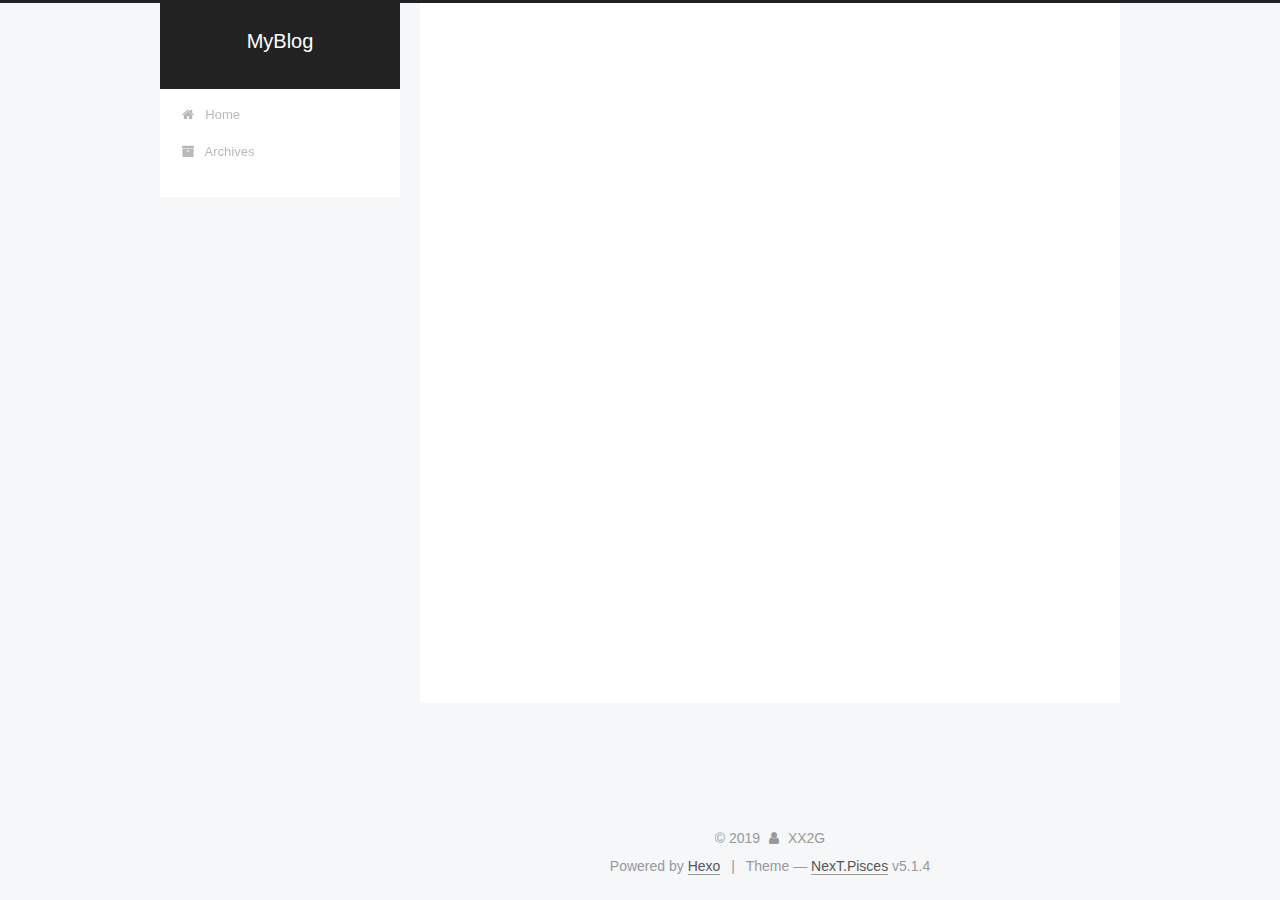
==== commit e9e0c7fe: "Site updated: 2019-10-24 22:53:49" ====
--- a/archives/index.html
+++ b/archives/index.html
@@ -226,7 +226,7 @@
         
           
         
-        Um..! 3 posts in total. Keep on posting.
+        Um..! 2 posts in total. Keep on posting.
       </span>
 
       
@@ -310,43 +310,6 @@
 
       
 
-        
-        
-        
-
-        
-        
-
-        
-
-  <article class="post post-type-normal" itemscope itemtype="http://schema.org/Article">
-    <header class="post-header">
-
-      <h2 class="post-title">
-        
-            <a class="post-title-link" href="/2019/10/24/hello-world/" itemprop="url">
-              
-                <span itemprop="name">Hello World</span>
-              
-            </a>
-        
-      </h2>
-
-      <div class="post-meta">
-        <time class="post-time" itemprop="dateCreated"
-              datetime="2019-10-24T17:22:11+08:00"
-              content="2019-10-24" >
-          10-24
-        </time>
-      </div>
-
-    </header>
-  </article>
-
-
-
-      
-
     </div>
   </div>
   
@@ -402,7 +365,7 @@
               
                 <a href="/archives/%20%7C%7C%20archive">
               
-                  <span class="site-state-item-count">3</span>
+                  <span class="site-state-item-count">2</span>
                   <span class="site-state-item-name">posts</span>
                 </a>
               </div>
--- a/css/main.css
+++ b/css/main.css
@@ -1823,7 +1823,7 @@
   width: 4px;
   height: 4px;
   border-radius: 50%;
-  background: #a639a2;
+  background: #ff1a93;
 }
 .links-of-blogroll {
   font-size: 13px;
